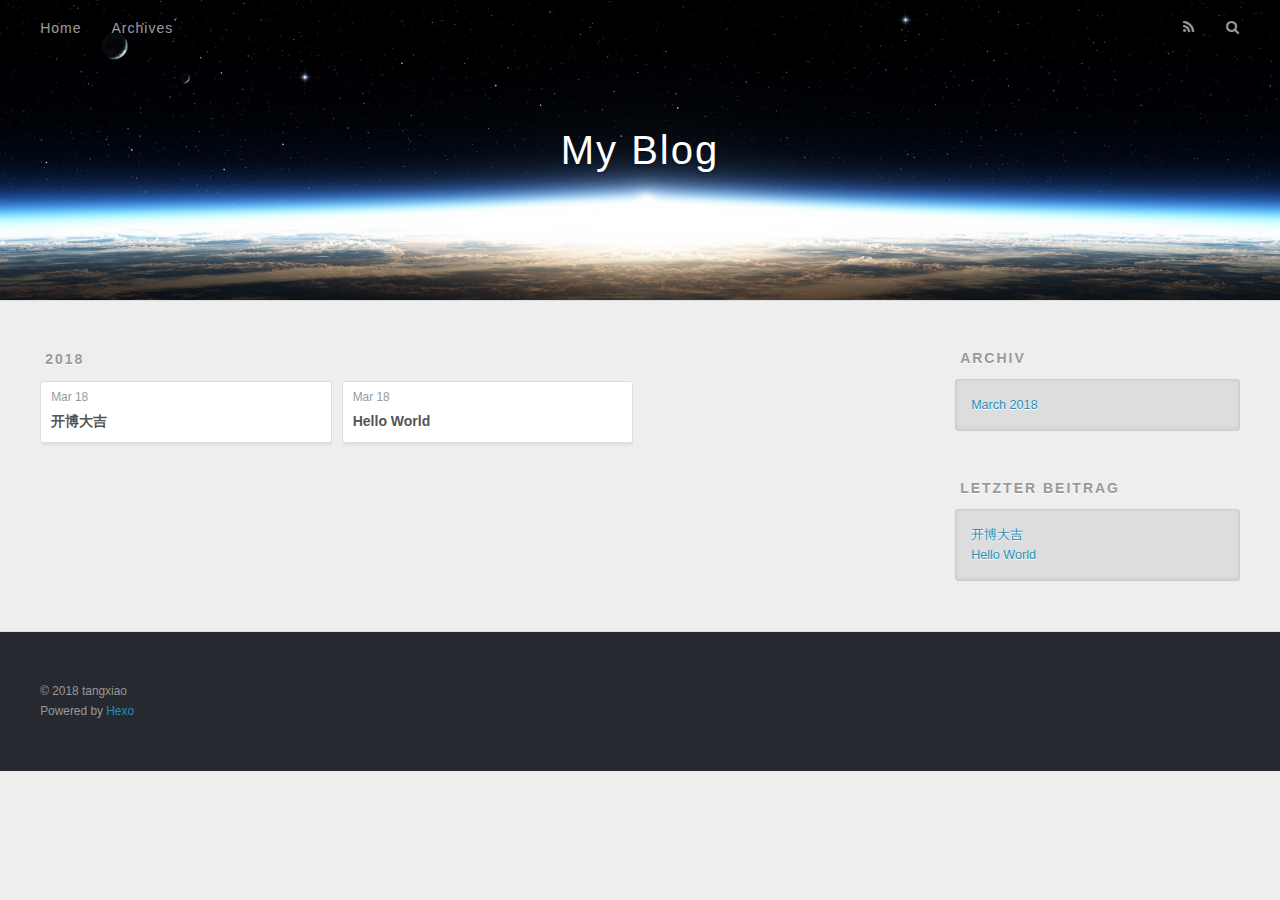
==== archives/index.html @ 045e5f3a "Site updated: 2018-03-18 10:51:38" ====
<!DOCTYPE html>
<html>
<head>
  <meta charset="utf-8">
  

  
  <title>Archiv | My Blog</title>
  <meta name="viewport" content="width=device-width, initial-scale=1, maximum-scale=1">
  <meta property="og:type" content="website">
<meta property="og:title" content="My Blog">
<meta property="og:url" content="http://yoursite.com/archives/index.html">
<meta property="og:site_name" content="My Blog">
<meta name="twitter:card" content="summary">
<meta name="twitter:title" content="My Blog">
  
    <link rel="alternate" href="/atom.xml" title="My Blog" type="application/atom+xml">
  
  
    <link rel="icon" href="/favicon.png">
  
  
    <link href="//fonts.googleapis.com/css?family=Source+Code+Pro" rel="stylesheet" type="text/css">
  
  <link rel="stylesheet" href="/css/style.css">
</head>

<body>
  <div id="container">
    <div id="wrap">
      <header id="header">
  <div id="banner"></div>
  <div id="header-outer" class="outer">
    <div id="header-title" class="inner">
      <h1 id="logo-wrap">
        <a href="/" id="logo">My Blog</a>
      </h1>
      
    </div>
    <div id="header-inner" class="inner">
      <nav id="main-nav">
        <a id="main-nav-toggle" class="nav-icon"></a>
        
          <a class="main-nav-link" href="/">Home</a>
        
          <a class="main-nav-link" href="/archives">Archives</a>
        
      </nav>
      <nav id="sub-nav">
        
          <a id="nav-rss-link" class="nav-icon" href="/atom.xml" title="RSS Feed"></a>
        
        <a id="nav-search-btn" class="nav-icon" title="Suche"></a>
      </nav>
      <div id="search-form-wrap">
        <form action="//google.com/search" method="get" accept-charset="UTF-8" class="search-form"><input type="search" name="q" class="search-form-input" placeholder="Search"><button type="submit" class="search-form-submit">&#xF002;</button><input type="hidden" name="sitesearch" value="http://yoursite.com"></form>
      </div>
    </div>
  </div>
</header>
      <div class="outer">
        <section id="main">
  
  
    
    
      
      
      <section class="archives-wrap">
        <div class="archive-year-wrap">
          <a href="/archives/2018" class="archive-year">2018</a>
        </div>
        <div class="archives">
    
    <article class="archive-article archive-type-post">
  <div class="archive-article-inner">
    <header class="archive-article-header">
      <a href="/2018/03/18/开博大吉/" class="archive-article-date">
  <time datetime="2018-03-18T10:48:19.000Z" itemprop="datePublished">Mar 18</time>
</a>
      
  
    <h1 itemprop="name">
      <a class="archive-article-title" href="/2018/03/18/开博大吉/">开博大吉</a>
    </h1>
  

    </header>
  </div>
</article>
  
    
    
    <article class="archive-article archive-type-post">
  <div class="archive-article-inner">
    <header class="archive-article-header">
      <a href="/2018/03/18/hello-world/" class="archive-article-date">
  <time datetime="2018-03-18T10:44:53.720Z" itemprop="datePublished">Mar 18</time>
</a>
      
  
    <h1 itemprop="name">
      <a class="archive-article-title" href="/2018/03/18/hello-world/">Hello World</a>
    </h1>
  

    </header>
  </div>
</article>
  
  
    </div></section>
  


</section>
        
          <aside id="sidebar">
  
    

  
    

  
    
  
    
  <div class="widget-wrap">
    <h3 class="widget-title">Archiv</h3>
    <div class="widget">
      <ul class="archive-list"><li class="archive-list-item"><a class="archive-list-link" href="/archives/2018/03/">March 2018</a></li></ul>
    </div>
  </div>


  
    
  <div class="widget-wrap">
    <h3 class="widget-title">letzter Beitrag</h3>
    <div class="widget">
      <ul>
        
          <li>
            <a href="/2018/03/18/开博大吉/">开博大吉</a>
          </li>
        
          <li>
            <a href="/2018/03/18/hello-world/">Hello World</a>
          </li>
        
      </ul>
    </div>
  </div>

  
</aside>
        
      </div>
      <footer id="footer">
  
  <div class="outer">
    <div id="footer-info" class="inner">
      &copy; 2018 tangxiao<br>
      Powered by <a href="http://hexo.io/" target="_blank">Hexo</a>
    </div>
  </div>
</footer>
    </div>
    <nav id="mobile-nav">
  
    <a href="/" class="mobile-nav-link">Home</a>
  
    <a href="/archives" class="mobile-nav-link">Archives</a>
  
</nav>
    

<script src="//ajax.googleapis.com/ajax/libs/jquery/2.0.3/jquery.min.js"></script>


  <link rel="stylesheet" href="/fancybox/jquery.fancybox.css">
  <script src="/fancybox/jquery.fancybox.pack.js"></script>


<script src="/js/script.js"></script>



  </div>
</body>
</html>
---- css/style.css ----
body {
  width: 100%;
}
body:before,
body:after {
  content: "";
  display: table;
}
body:after {
  clear: both;
}
html,
body,
div,
span,
applet,
object,
iframe,
h1,
h2,
h3,
h4,
h5,
h6,
p,
blockquote,
pre,
a,
abbr,
acronym,
address,
big,
cite,
code,
del,
dfn,
em,
img,
ins,
kbd,
q,
s,
samp,
small,
strike,
strong,
sub,
sup,
tt,
var,
dl,
dt,
dd,
ol,
ul,
li,
fieldset,
form,
label,
legend,
table,
caption,
tbody,
tfoot,
thead,
tr,
th,
td {
  margin: 0;
  padding: 0;
  border: 0;
  outline: 0;
  font-weight: inherit;
  font-style: inherit;
  font-family: inherit;
  font-size: 100%;
  vertical-align: baseline;
}
body {
  line-height: 1;
  color: #000;
  background: #fff;
}
ol,
ul {
  list-style: none;
}
table {
  border-collapse: separate;
  border-spacing: 0;
  vertical-align: middle;
}
caption,
th,
td {
  text-align: left;
  font-weight: normal;
  vertical-align: middle;
}
a img {
  border: none;
}
input,
button {
  margin: 0;
  padding: 0;
}
input::-moz-focus-inner,
button::-moz-focus-inner {
  border: 0;
  padding: 0;
}
@font-face {
  font-family: FontAwesome;
  font-style: normal;
  font-weight: normal;
  src: url("fonts/fontawesome-webfont.eot?v=#4.0.3");
  src: url("fonts/fontawesome-webfont.eot?#iefix&v=#4.0.3") format("embedded-opentype"), url("fonts/fontawesome-webfont.woff?v=#4.0.3") format("woff"), url("fonts/fontawesome-webfont.ttf?v=#4.0.3") format("truetype"), url("fonts/fontawesome-webfont.svg#fontawesomeregular?v=#4.0.3") format("svg");
}
html,
body,
#container {
  height: 100%;
}
body {
  background: #eee;
  font: 14px -apple-system, BlinkMacSystemFont, "Segoe UI", "Roboto", "Oxygen", "Ubuntu", "Cantarell", "Fira Sans", "Droid Sans", "Helvetica Neue", sans-serif;
  -webkit-text-size-adjust: 100%;
}
.outer {
  max-width: 1220px;
  margin: 0 auto;
  padding: 0 20px;
}
.outer:before,
.outer:after {
  content: "";
  display: table;
}
.outer:after {
  clear: both;
}
.inner {
  display: inline;
  float: left;
  width: 98.33333333333333%;
  margin: 0 0.833333333333333%;
}
.left,
.alignleft {
  float: left;
}
.right,
.alignright {
  float: right;
}
.clear {
  clear: both;
}
#container {
  position: relative;
}
.mobile-nav-on {
  overflow: hidden;
}
#wrap {
  height: 100%;
  width: 100%;
  position: absolute;
  top: 0;
  left: 0;
  -webkit-transition: 0.2s ease-out;
  -moz-transition: 0.2s ease-out;
  -ms-transition: 0.2s ease-out;
  transition: 0.2s ease-out;
  z-index: 1;
  background: #eee;
}
.mobile-nav-on #wrap {
  left: 280px;
}
@media screen and (min-width: 768px) {
  #main {
    display: inline;
    float: left;
    width: 73.33333333333333%;
    margin: 0 0.833333333333333%;
  }
}
.article-date,
.article-category-link,
.archive-year,
.widget-title {
  text-decoration: none;
  text-transform: uppercase;
  letter-spacing: 2px;
  color: #999;
  margin-bottom: 1em;
  margin-left: 5px;
  line-height: 1em;
  text-shadow: 0 1px #fff;
  font-weight: bold;
}
.article-inner,
.archive-article-inner {
  background: #fff;
  -webkit-box-shadow: 1px 2px 3px #ddd;
  box-shadow: 1px 2px 3px #ddd;
  border: 1px solid #ddd;
  border-radius: 3px;
}
.article-entry h1,
.widget h1 {
  font-size: 2em;
}
.article-entry h2,
.widget h2 {
  font-size: 1.5em;
}
.article-entry h3,
.widget h3 {
  font-size: 1.3em;
}
.article-entry h4,
.widget h4 {
  font-size: 1.2em;
}
.article-entry h5,
.widget h5 {
  font-size: 1em;
}
.article-entry h6,
.widget h6 {
  font-size: 1em;
  color: #999;
}
.article-entry hr,
.widget hr {
  border: 1px dashed #ddd;
}
.article-entry strong,
.widget strong {
  font-weight: bold;
}
.article-entry em,
.widget em,
.article-entry cite,
.widget cite {
  font-style: italic;
}
.article-entry sup,
.widget sup,
.article-entry sub,
.widget sub {
  font-size: 0.75em;
  line-height: 0;
  position: relative;
  vertical-align: baseline;
}
.article-entry sup,
.widget sup {
  top: -0.5em;
}
.article-entry sub,
.widget sub {
  bottom: -0.2em;
}
.article-entry small,
.widget small {
  font-size: 0.85em;
}
.article-entry acronym,
.widget acronym,
.article-entry abbr,
.widget abbr {
  border-bottom: 1px dotted;
}
.article-entry ul,
.widget ul,
.article-entry ol,
.widget ol,
.article-entry dl,
.widget dl {
  margin: 0 20px;
  line-height: 1.6em;
}
.article-entry ul ul,
.widget ul ul,
.article-entry ol ul,
.widget ol ul,
.article-entry ul ol,
.widget ul ol,
.article-entry ol ol,
.widget ol ol {
  margin-top: 0;
  margin-bottom: 0;
}
.article-entry ul,
.widget ul {
  list-style: disc;
}
.article-entry ol,
.widget ol {
  list-style: decimal;
}
.article-entry dt,
.widget dt {
  font-weight: bold;
}
#header {
  height: 300px;
  position: relative;
  border-bottom: 1px solid #ddd;
}
#header:before,
#header:after {
  content: "";
  position: absolute;
  left: 0;
  right: 0;
  height: 40px;
}
#header:before {
  top: 0;
  background: -webkit-linear-gradient(rgba(0,0,0,0.2), transparent);
  background: -moz-linear-gradient(rgba(0,0,0,0.2), transparent);
  background: -ms-linear-gradient(rgba(0,0,0,0.2), transparent);
  background: linear-gradient(rgba(0,0,0,0.2), transparent);
}
#header:after {
  bottom: 0;
  background: -webkit-linear-gradient(transparent, rgba(0,0,0,0.2));
  background: -moz-linear-gradient(transparent, rgba(0,0,0,0.2));
  background: -ms-linear-gradient(transparent, rgba(0,0,0,0.2));
  background: linear-gradient(transparent, rgba(0,0,0,0.2));
}
#header-outer {
  height: 100%;
  position: relative;
}
#header-inner {
  position: relative;
  overflow: hidden;
}
#banner {
  position: absolute;
  top: 0;
  left: 0;
  width: 100%;
  height: 100%;
  background: url("images/banner.jpg") center #000;
  -webkit-background-size: cover;
  -moz-background-size: cover;
  background-size: cover;
  z-index: -1;
}
#header-title {
  text-align: center;
  height: 40px;
  position: absolute;
  top: 50%;
  left: 0;
  margin-top: -20px;
}
#logo,
#subtitle {
  text-decoration: none;
  color: #fff;
  font-weight: 300;
  text-shadow: 0 1px 4px rgba(0,0,0,0.3);
}
#logo {
  font-size: 40px;
  line-height: 40px;
  letter-spacing: 2px;
}
#subtitle {
  font-size: 16px;
  line-height: 16px;
  letter-spacing: 1px;
}
#subtitle-wrap {
  margin-top: 16px;
}
#main-nav {
  float: left;
  margin-left: -15px;
}
.nav-icon,
.main-nav-link {
  float: left;
  color: #fff;
  opacity: 0.6;
  text-decoration: none;
  text-shadow: 0 1px rgba(0,0,0,0.2);
  -webkit-transition: opacity 0.2s;
  -moz-transition: opacity 0.2s;
  -ms-transition: opacity 0.2s;
  transition: opacity 0.2s;
  display: block;
  padding: 20px 15px;
}
.nav-icon:hover,
.main-nav-link:hover {
  opacity: 1;
}
.nav-icon {
  font-family: FontAwesome;
  text-align: center;
  font-size: 14px;
  width: 14px;
  height: 14px;
  padding: 20px 15px;
  position: relative;
  cursor: pointer;
}
.main-nav-link {
  font-weight: 300;
  letter-spacing: 1px;
}
@media screen and (max-width: 479px) {
  .main-nav-link {
    display: none;
  }
}
#main-nav-toggle {
  display: none;
}
#main-nav-toggle:before {
  content: "\f0c9";
}
@media screen and (max-width: 479px) {
  #main-nav-toggle {
    display: block;
  }
}
#sub-nav {
  float: right;
  margin-right: -15px;
}
#nav-rss-link:before {
  content: "\f09e";
}
#nav-search-btn:before {
  content: "\f002";
}
#search-form-wrap {
  position: absolute;
  top: 15px;
  width: 150px;
  height: 30px;
  right: -150px;
  opacity: 0;
  -webkit-transition: 0.2s ease-out;
  -moz-transition: 0.2s ease-out;
  -ms-transition: 0.2s ease-out;
  transition: 0.2s ease-out;
}
#search-form-wrap.on {
  opacity: 1;
  right: 0;
}
@media screen and (max-width: 479px) {
  #search-form-wrap {
    width: 100%;
    right: -100%;
  }
}
.search-form {
  position: absolute;
  top: 0;
  left: 0;
  right: 0;
  background: #fff;
  padding: 5px 15px;
  border-radius: 15px;
  -webkit-box-shadow: 0 0 10px rgba(0,0,0,0.3);
  box-shadow: 0 0 10px rgba(0,0,0,0.3);
}
.search-form-input {
  border: none;
  background: none;
  color: #555;
  width: 100%;
  font: 13px -apple-system, BlinkMacSystemFont, "Segoe UI", "Roboto", "Oxygen", "Ubuntu", "Cantarell", "Fira Sans", "Droid Sans", "Helvetica Neue", sans-serif;
  outline: none;
}
.search-form-input::-webkit-search-results-decoration,
.search-form-input::-webkit-search-cancel-button {
  -webkit-appearance: none;
}
.search-form-submit {
  position: absolute;
  top: 50%;
  right: 10px;
  margin-top: -7px;
  font: 13px FontAwesome;
  border: none;
  background: none;
  color: #bbb;
  cursor: pointer;
}
.search-form-submit:hover,
.search-form-submit:focus {
  color: #777;
}
.article {
  margin: 50px 0;
}
.article-inner {
  overflow: hidden;
}
.article-meta:before,
.article-meta:after {
  content: "";
  display: table;
}
.article-meta:after {
  clear: both;
}
.article-date {
  float: left;
}
.article-category {
  float: left;
  line-height: 1em;
  color: #ccc;
  text-shadow: 0 1px #fff;
  margin-left: 8px;
}
.article-category:before {
  content: "\2022";
}
.article-category-link {
  margin: 0 12px 1em;
}
.article-header {
  padding: 20px 20px 0;
}
.article-title {
  text-decoration: none;
  font-size: 2em;
  font-weight: bold;
  color: #555;
  line-height: 1.1em;
  -webkit-transition: color 0.2s;
  -moz-transition: color 0.2s;
  -ms-transition: color 0.2s;
  transition: color 0.2s;
}
a.article-title:hover {
  color: #258fb8;
}
.article-entry {
  color: #555;
  padding: 0 20px;
}
.article-entry:before,
.article-entry:after {
  content: "";
  display: table;
}
.article-entry:after {
  clear: both;
}
.article-entry p,
.article-entry table {
  line-height: 1.6em;
  margin: 1.6em 0;
}
.article-entry h1,
.article-entry h2,
.article-entry h3,
.article-entry h4,
.article-entry h5,
.article-entry h6 {
  font-weight: bold;
}
.article-entry h1,
.article-entry h2,
.article-entry h3,
.article-entry h4,
.article-entry h5,
.article-entry h6 {
  line-height: 1.1em;
  margin: 1.1em 0;
}
.article-entry a {
  color: #258fb8;
  text-decoration: none;
}
.article-entry a:hover {
  text-decoration: underline;
}
.article-entry ul,
.article-entry ol,
.article-entry dl {
  margin-top: 1.6em;
  margin-bottom: 1.6em;
}
.article-entry img,
.article-entry video {
  max-width: 100%;
  height: auto;
  display: block;
  margin: auto;
}
.article-entry iframe {
  border: none;
}
.article-entry table {
  width: 100%;
  border-collapse: collapse;
  border-spacing: 0;
}
.article-entry th {
  font-weight: bold;
  border-bottom: 3px solid #ddd;
  padding-bottom: 0.5em;
}
.article-entry td {
  border-bottom: 1px solid #ddd;
  padding: 10px 0;
}
.article-entry blockquote {
  font-family: Georgia, "Times New Roman", serif;
  font-size: 1.4em;
  margin: 1.6em 20px;
  text-align: center;
}
.article-entry blockquote footer {
  font-size: 14px;
  margin: 1.6em 0;
  font-family: -apple-system, BlinkMacSystemFont, "Segoe UI", "Roboto", "Oxygen", "Ubuntu", "Cantarell", "Fira Sans", "Droid Sans", "Helvetica Neue", sans-serif;
}
.article-entry blockquote footer cite:before {
  content: "—";
  padding: 0 0.5em;
}
.article-entry .pullquote {
  text-align: left;
  width: 45%;
  margin: 0;
}
.article-entry .pullquote.left {
  margin-left: 0.5em;
  margin-right: 1em;
}
.article-entry .pullquote.right {
  margin-right: 0.5em;
  margin-left: 1em;
}
.article-entry .caption {
  color: #999;
  display: block;
  font-size: 0.9em;
  margin-top: 0.5em;
  position: relative;
  text-align: center;
}
.article-entry .video-container {
  position: relative;
  padding-top: 56.25%;
  height: 0;
  overflow: hidden;
}
.article-entry .video-container iframe,
.article-entry .video-container object,
.article-entry .video-container embed {
  position: absolute;
  top: 0;
  left: 0;
  width: 100%;
  height: 100%;
  margin-top: 0;
}
.article-more-link a {
  display: inline-block;
  line-height: 1em;
  padding: 6px 15px;
  border-radius: 15px;
  background: #eee;
  color: #999;
  text-shadow: 0 1px #fff;
  text-decoration: none;
}
.article-more-link a:hover {
  background: #258fb8;
  color: #fff;
  text-decoration: none;
  text-shadow: 0 1px #1e7293;
}
.article-footer {
  font-size: 0.85em;
  line-height: 1.6em;
  border-top: 1px solid #ddd;
  padding-top: 1.6em;
  margin: 0 20px 20px;
}
.article-footer:before,
.article-footer:after {
  content: "";
  display: table;
}
.article-footer:after {
  clear: both;
}
.article-footer a {
  color: #999;
  text-decoration: none;
}
.article-footer a:hover {
  color: #555;
}
.article-tag-list-item {
  float: left;
  margin-right: 10px;
}
.article-tag-list-link:before {
  content: "#";
}
.article-comment-link {
  float: right;
}
.article-comment-link:before {
  content: "\f075";
  font-family: FontAwesome;
  padding-right: 8px;
}
.article-share-link {
  cursor: pointer;
  float: right;
  margin-left: 20px;
}
.article-share-link:before {
  content: "\f064";
  font-family: FontAwesome;
  padding-right: 6px;
}
#article-nav {
  position: relative;
}
#article-nav:before,
#article-nav:after {
  content: "";
  display: table;
}
#article-nav:after {
  clear: both;
}
@media screen and (min-width: 768px) {
  #article-nav {
    margin: 50px 0;
  }
  #article-nav:before {
    width: 8px;
    height: 8px;
    position: absolute;
    top: 50%;
    left: 50%;
    margin-top: -4px;
    margin-left: -4px;
    content: "";
    border-radius: 50%;
    background: #ddd;
    -webkit-box-shadow: 0 1px 2px #fff;
    box-shadow: 0 1px 2px #fff;
  }
}
.article-nav-link-wrap {
  text-decoration: none;
  text-shadow: 0 1px #fff;
  color: #999;
  -webkit-box-sizing: border-box;
  -moz-box-sizing: border-box;
  box-sizing: border-box;
  margin-top: 50px;
  text-align: center;
  display: block;
}
.article-nav-link-wrap:hover {
  color: #555;
}
@media screen and (min-width: 768px) {
  .article-nav-link-wrap {
    width: 50%;
    margin-top: 0;
  }
}
@media screen and (min-width: 768px) {
  #article-nav-newer {
    float: left;
    text-align: right;
    padding-right: 20px;
  }
}
@media screen and (min-width: 768px) {
  #article-nav-older {
    float: right;
    text-align: left;
    padding-left: 20px;
  }
}
.article-nav-caption {
  text-transform: uppercase;
  letter-spacing: 2px;
  color: #ddd;
  line-height: 1em;
  font-weight: bold;
}
#article-nav-newer .article-nav-caption {
  margin-right: -2px;
}
.article-nav-title {
  font-size: 0.85em;
  line-height: 1.6em;
  margin-top: 0.5em;
}
.article-share-box {
  position: absolute;
  display: none;
  background: #fff;
  -webkit-box-shadow: 1px 2px 10px rgba(0,0,0,0.2);
  box-shadow: 1px 2px 10px rgba(0,0,0,0.2);
  border-radius: 3px;
  margin-left: -145px;
  overflow: hidden;
  z-index: 1;
}
.article-share-box.on {
  display: block;
}
.article-share-input {
  width: 100%;
  background: none;
  -webkit-box-sizing: border-box;
  -moz-box-sizing: border-box;
  box-sizing: border-box;
  font: 14px -apple-system, BlinkMacSystemFont, "Segoe UI", "Roboto", "Oxygen", "Ubuntu", "Cantarell", "Fira Sans", "Droid Sans", "Helvetica Neue", sans-serif;
  padding: 0 15px;
  color: #555;
  outline: none;
  border: 1px solid #ddd;
  border-radius: 3px 3px 0 0;
  height: 36px;
  line-height: 36px;
}
.article-share-links {
  background: #eee;
}
.article-share-links:before,
.article-share-links:after {
  content: "";
  display: table;
}
.article-share-links:after {
  clear: both;
}
.article-share-twitter,
.article-share-facebook,
.article-share-pinterest,
.article-share-google {
  width: 50px;
  height: 36px;
  display: block;
  float: left;
  position: relative;
  color: #999;
  text-shadow: 0 1px #fff;
}
.article-share-twitter:before,
.article-share-facebook:before,
.article-share-pinterest:before,
.article-share-google:before {
  font-size: 20px;
  font-family: FontAwesome;
  width: 20px;
  height: 20px;
  position: absolute;
  top: 50%;
  left: 50%;
  margin-top: -10px;
  margin-left: -10px;
  text-align: center;
}
.article-share-twitter:hover,
.article-share-facebook:hover,
.article-share-pinterest:hover,
.article-share-google:hover {
  color: #fff;
}
.article-share-twitter:before {
  content: "\f099";
}
.article-share-twitter:hover {
  background: #00aced;
  text-shadow: 0 1px #008abe;
}
.article-share-facebook:before {
  content: "\f09a";
}
.article-share-facebook:hover {
  background: #3b5998;
  text-shadow: 0 1px #2f477a;
}
.article-share-pinterest:before {
  content: "\f0d2";
}
.article-share-pinterest:hover {
  background: #cb2027;
  text-shadow: 0 1px #a21a1f;
}
.article-share-google:before {
  content: "\f0d5";
}
.article-share-google:hover {
  background: #dd4b39;
  text-shadow: 0 1px #be3221;
}
.article-gallery {
  background: #000;
  position: relative;
}
.article-gallery-photos {
  position: relative;
  overflow: hidden;
}
.article-gallery-img {
  display: none;
  max-width: 100%;
}
.article-gallery-img:first-child {
  display: block;
}
.article-gallery-img.loaded {
  position: absolute;
  display: block;
}
.article-gallery-img img {
  display: block;
  max-width: 100%;
  margin: 0 auto;
}
#comments {
  background: #fff;
  -webkit-box-shadow: 1px 2px 3px #ddd;
  box-shadow: 1px 2px 3px #ddd;
  padding: 20px;
  border: 1px solid #ddd;
  border-radius: 3px;
  margin: 50px 0;
}
#comments a {
  color: #258fb8;
}
.archives-wrap {
  margin: 50px 0;
}
.archives:before,
.archives:after {
  content: "";
  display: table;
}
.archives:after {
  clear: both;
}
.archive-year-wrap {
  margin-bottom: 1em;
}
.archives {
  -webkit-column-gap: 10px;
  -moz-column-gap: 10px;
  column-gap: 10px;
}
@media screen and (min-width: 480px) and (max-width: 767px) {
  .archives {
    -webkit-column-count: 2;
    -moz-column-count: 2;
    column-count: 2;
  }
}
@media screen and (min-width: 768px) {
  .archives {
    -webkit-column-count: 3;
    -moz-column-count: 3;
    column-count: 3;
  }
}
.archive-article {
  -webkit-column-break-inside: avoid;
  page-break-inside: avoid;
  overflow: hidden;
  break-inside: avoid-column;
}
.archive-article-inner {
  padding: 10px;
  margin-bottom: 15px;
}
.archive-article-title {
  text-decoration: none;
  font-weight: bold;
  color: #555;
  -webkit-transition: color 0.2s;
  -moz-transition: color 0.2s;
  -ms-transition: color 0.2s;
  transition: color 0.2s;
  line-height: 1.6em;
}
.archive-article-title:hover {
  color: #258fb8;
}
.archive-article-footer {
  margin-top: 1em;
}
.archive-article-date {
  color: #999;
  text-decoration: none;
  font-size: 0.85em;
  line-height: 1em;
  margin-bottom: 0.5em;
  display: block;
}
#page-nav {
  margin: 50px auto;
  background: #fff;
  -webkit-box-shadow: 1px 2px 3px #ddd;
  box-shadow: 1px 2px 3px #ddd;
  border: 1px solid #ddd;
  border-radius: 3px;
  text-align: center;
  color: #999;
  overflow: hidden;
}
#page-nav:before,
#page-nav:after {
  content: "";
  display: table;
}
#page-nav:after {
  clear: both;
}
#page-nav a,
#page-nav span {
  padding: 10px 20px;
  line-height: 1;
  height: 2ex;
}
#page-nav a {
  color: #999;
  text-decoration: none;
}
#page-nav a:hover {
  background: #999;
  color: #fff;
}
#page-nav .prev {
  float: left;
}
#page-nav .next {
  float: right;
}
#page-nav .page-number {
  display: inline-block;
}
@media screen and (max-width: 479px) {
  #page-nav .page-number {
    display: none;
  }
}
#page-nav .current {
  color: #555;
  font-weight: bold;
}
#page-nav .space {
  color: #ddd;
}
#footer {
  background: #262a30;
  padding: 50px 0;
  border-top: 1px solid #ddd;
  color: #999;
}
#footer a {
  color: #258fb8;
  text-decoration: none;
}
#footer a:hover {
  text-decoration: underline;
}
#footer-info {
  line-height: 1.6em;
  font-size: 0.85em;
}
.article-entry pre,
.article-entry .highlight {
  background: #2d2d2d;
  margin: 0 -20px;
  padding: 15px 20px;
  border-style: solid;
  border-color: #ddd;
  border-width: 1px 0;
  overflow: auto;
  color: #ccc;
  line-height: 22.400000000000002px;
}
.article-entry .highlight .gutter pre,
.article-entry .gist .gist-file .gist-data .line-numbers {
  color: #666;
  font-size: 0.85em;
}
.article-entry pre,
.article-entry code {
  font-family: "Source Code Pro", Consolas, Monaco, Menlo, Consolas, monospace;
}
.article-entry code {
  background: #eee;
  text-shadow: 0 1px #fff;
  padding: 0 0.3em;
}
.article-entry pre code {
  background: none;
  text-shadow: none;
  padding: 0;
}
.article-entry .highlight pre {
  border: none;
  margin: 0;
  padding: 0;
}
.article-entry .highlight table {
  margin: 0;
  width: auto;
}
.article-entry .highlight td {
  border: none;
  padding: 0;
}
.article-entry .highlight figcaption {
  font-size: 0.85em;
  color: #999;
  line-height: 1em;
  margin-bottom: 1em;
}
.article-entry .highlight figcaption:before,
.article-entry .highlight figcaption:after {
  content: "";
  display: table;
}
.article-entry .highlight figcaption:after {
  clear: both;
}
.article-entry .highlight figcaption a {
  float: right;
}
.article-entry .highlight .gutter pre {
  text-align: right;
  padding-right: 20px;
}
.article-entry .highlight .line {
  height: 22.400000000000002px;
}
.article-entry .highlight .line.marked {
  background: #515151;
}
.article-entry .gist {
  margin: 0 -20px;
  border-style: solid;
  border-color: #ddd;
  border-width: 1px 0;
  background: #2d2d2d;
  padding: 15px 20px 15px 0;
}
.article-entry .gist .gist-file {
  border: none;
  font-family: "Source Code Pro", Consolas, Monaco, Menlo, Consolas, monospace;
  margin: 0;
}
.article-entry .gist .gist-file .gist-data {
  background: none;
  border: none;
}
.article-entry .gist .gist-file .gist-data .line-numbers {
  background: none;
  border: none;
  padding: 0 20px 0 0;
}
.article-entry .gist .gist-file .gist-data .line-data {
  padding: 0 !important;
}
.article-entry .gist .gist-file .highlight {
  margin: 0;
  padding: 0;
  border: none;
}
.article-entry .gist .gist-file .gist-meta {
  background: #2d2d2d;
  color: #999;
  font: 0.85em -apple-system, BlinkMacSystemFont, "Segoe UI", "Roboto", "Oxygen", "Ubuntu", "Cantarell", "Fira Sans", "Droid Sans", "Helvetica Neue", sans-serif;
  text-shadow: 0 0;
  padding: 0;
  margin-top: 1em;
  margin-left: 20px;
}
.article-entry .gist .gist-file .gist-meta a {
  color: #258fb8;
  font-weight: normal;
}
.article-entry .gist .gist-file .gist-meta a:hover {
  text-decoration: underline;
}
pre .comment,
pre .title {
  color: #999;
}
pre .variable,
pre .attribute,
pre .tag,
pre .regexp,
pre .ruby .constant,
pre .xml .tag .title,
pre .xml .pi,
pre .xml .doctype,
pre .html .doctype,
pre .css .id,
pre .css .class,
pre .css .pseudo {
  color: #f2777a;
}
pre .number,
pre .preprocessor,
pre .built_in,
pre .literal,
pre .params,
pre .constant {
  color: #f99157;
}
pre .class,
pre .ruby .class .title,
pre .css .rules .attribute {
  color: #9c9;
}
pre .string,
pre .value,
pre .inheritance,
pre .header,
pre .ruby .symbol,
pre .xml .cdata {
  color: #9c9;
}
pre .css .hexcolor {
  color: #6cc;
}
pre .function,
pre .python .decorator,
pre .python .title,
pre .ruby .function .title,
pre .ruby .title .keyword,
pre .perl .sub,
pre .javascript .title,
pre .coffeescript .title {
  color: #69c;
}
pre .keyword,
pre .javascript .function {
  color: #c9c;
}
@media screen and (max-width: 479px) {
  #mobile-nav {
    position: absolute;
    top: 0;
    left: 0;
    width: 280px;
    height: 100%;
    background: #191919;
    border-right: 1px solid #fff;
  }
}
@media screen and (max-width: 479px) {
  .mobile-nav-link {
    display: block;
    color: #999;
    text-decoration: none;
    padding: 15px 20px;
    font-weight: bold;
  }
  .mobile-nav-link:hover {
    color: #fff;
  }
}
@media screen and (min-width: 768px) {
  #sidebar {
    display: inline;
    float: left;
    width: 23.333333333333332%;
    margin: 0 0.833333333333333%;
  }
}
.widget-wrap {
  margin: 50px 0;
}
.widget {
  color: #777;
  text-shadow: 0 1px #fff;
  background: #ddd;
  -webkit-box-shadow: 0 -1px 4px #ccc inset;
  box-shadow: 0 -1px 4px #ccc inset;
  border: 1px solid #ccc;
  padding: 15px;
  border-radius: 3px;
}
.widget a {
  color: #258fb8;
  text-decoration: none;
}
.widget a:hover {
  text-decoration: underline;
}
.widget ul ul,
.widget ol ul,
.widget dl ul,
.widget ul ol,
.widget ol ol,
.widget dl ol,
.widget ul dl,
.widget ol dl,
.widget dl dl {
  margin-left: 15px;
  list-style: disc;
}
.widget {
  line-height: 1.6em;
  word-wrap: break-word;
  font-size: 0.9em;
}
.widget ul,
.widget ol {
  list-style: none;
  margin: 0;
}
.widget ul ul,
.widget ol ul,
.widget ul ol,
.widget ol ol {
  margin: 0 20px;
}
.widget ul ul,
.widget ol ul {
  list-style: disc;
}
.widget ul ol,
.widget ol ol {
  list-style: decimal;
}
.category-list-count,
.tag-list-count,
.archive-list-count {
  padding-left: 5px;
  color: #999;
  font-size: 0.85em;
}
.category-list-count:before,
.tag-list-count:before,
.archive-list-count:before {
  content: "(";
}
.category-list-count:after,
.tag-list-count:after,
.archive-list-count:after {
  content: ")";
}
.tagcloud a {
  margin-right: 5px;
  display: inline-block;
}
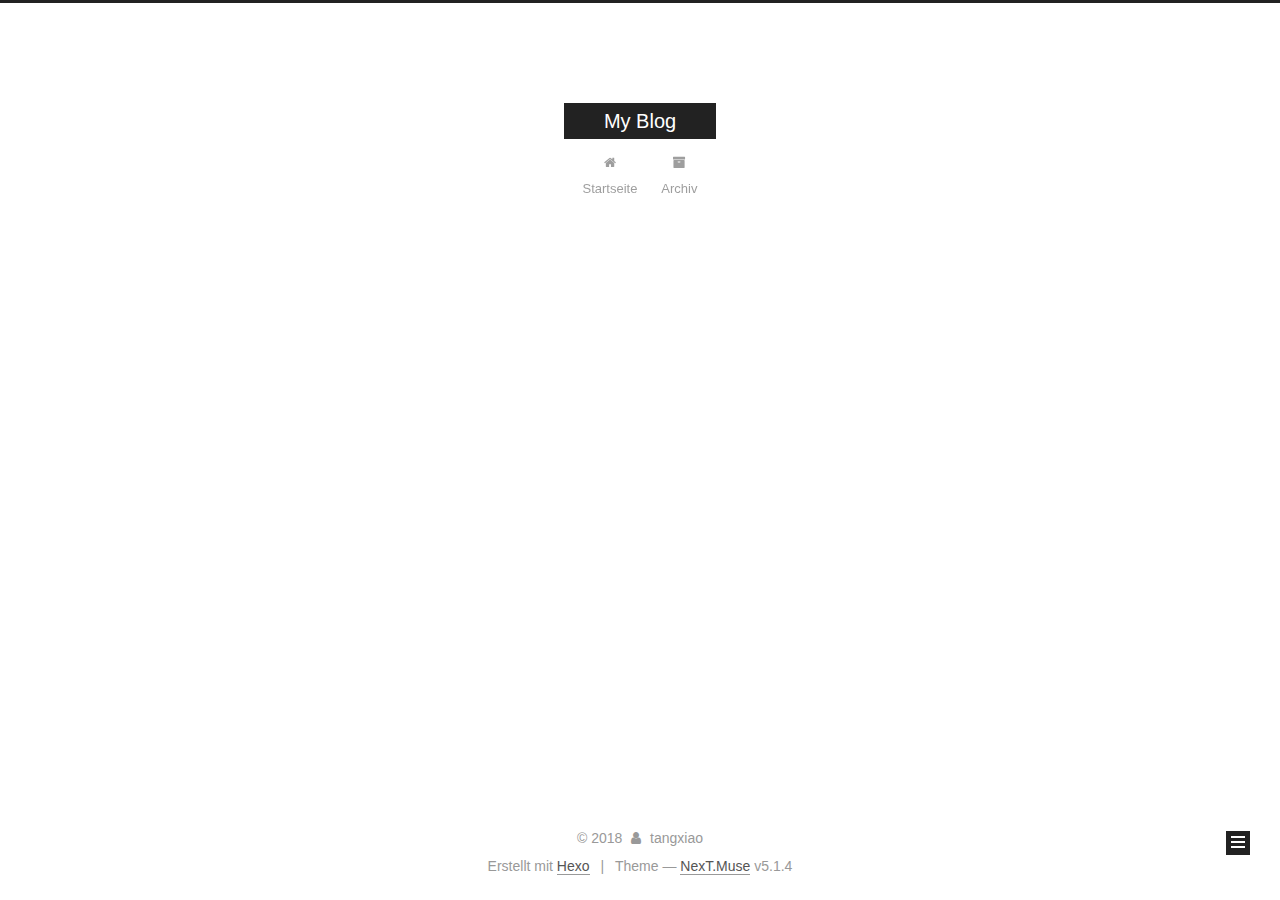
==== commit 592fe224: "Site updated: 2018-03-18 11:07:46" ====
--- a/archives/index.html
+++ b/archives/index.html
@@ -1,192 +1,587 @@
 <!DOCTYPE html>
-<html>
+
+
+
+  
+
+
+<html class="theme-next muse use-motion" lang="">
 <head>
-  <meta charset="utf-8">
-  
-
-  
-  <title>Archiv | My Blog</title>
-  <meta name="viewport" content="width=device-width, initial-scale=1, maximum-scale=1">
-  <meta property="og:type" content="website">
+  <meta charset="UTF-8"/>
+<meta http-equiv="X-UA-Compatible" content="IE=edge" />
+<meta name="viewport" content="width=device-width, initial-scale=1, maximum-scale=1"/>
+<meta name="theme-color" content="#222">
+
+
+
+
+
+
+
+
+
+<meta http-equiv="Cache-Control" content="no-transform" />
+<meta http-equiv="Cache-Control" content="no-siteapp" />
+
+
+
+
+
+
+
+
+
+
+
+
+
+
+
+
+  
+  
+  <link href="/lib/fancybox/source/jquery.fancybox.css?v=2.1.5" rel="stylesheet" type="text/css" />
+
+
+
+
+
+
+
+<link href="/lib/font-awesome/css/font-awesome.min.css?v=4.6.2" rel="stylesheet" type="text/css" />
+
+<link href="/css/main.css?v=5.1.4" rel="stylesheet" type="text/css" />
+
+
+  <link rel="apple-touch-icon" sizes="180x180" href="/images/apple-touch-icon-next.png?v=5.1.4">
+
+
+  <link rel="icon" type="image/png" sizes="32x32" href="/images/favicon-32x32-next.png?v=5.1.4">
+
+
+  <link rel="icon" type="image/png" sizes="16x16" href="/images/favicon-16x16-next.png?v=5.1.4">
+
+
+  <link rel="mask-icon" href="/images/logo.svg?v=5.1.4" color="#222">
+
+
+
+
+
+  <meta name="keywords" content="Hexo, NexT" />
+
+
+
+
+
+
+
+
+
+
+<meta property="og:type" content="website">
 <meta property="og:title" content="My Blog">
 <meta property="og:url" content="http://yoursite.com/archives/index.html">
 <meta property="og:site_name" content="My Blog">
 <meta name="twitter:card" content="summary">
 <meta name="twitter:title" content="My Blog">
-  
-    <link rel="alternate" href="/atom.xml" title="My Blog" type="application/atom+xml">
-  
-  
-    <link rel="icon" href="/favicon.png">
-  
-  
-    <link href="//fonts.googleapis.com/css?family=Source+Code+Pro" rel="stylesheet" type="text/css">
-  
-  <link rel="stylesheet" href="/css/style.css">
+
+
+
+<script type="text/javascript" id="hexo.configurations">
+  var NexT = window.NexT || {};
+  var CONFIG = {
+    root: '/',
+    scheme: 'Muse',
+    version: '5.1.4',
+    sidebar: {"position":"left","display":"post","offset":12,"b2t":false,"scrollpercent":false,"onmobile":false},
+    fancybox: true,
+    tabs: true,
+    motion: {"enable":true,"async":false,"transition":{"post_block":"fadeIn","post_header":"slideDownIn","post_body":"slideDownIn","coll_header":"slideLeftIn","sidebar":"slideUpIn"}},
+    duoshuo: {
+      userId: '0',
+      author: 'Author'
+    },
+    algolia: {
+      applicationID: '',
+      apiKey: '',
+      indexName: '',
+      hits: {"per_page":10},
+      labels: {"input_placeholder":"Search for Posts","hits_empty":"We didn't find any results for the search: ${query}","hits_stats":"${hits} results found in ${time} ms"}
+    }
+  };
+</script>
+
+
+
+  <link rel="canonical" href="http://yoursite.com/archives/"/>
+
+
+
+
+
+  <title>Archiv | My Blog</title>
+  
+
+
+
+
+
+
+
+
 </head>
 
-<body>
-  <div id="container">
-    <div id="wrap">
-      <header id="header">
-  <div id="banner"></div>
-  <div id="header-outer" class="outer">
-    <div id="header-title" class="inner">
-      <h1 id="logo-wrap">
-        <a href="/" id="logo">My Blog</a>
-      </h1>
-      
+<body itemscope itemtype="http://schema.org/WebPage" lang="">
+
+  
+  
+    
+  
+
+  <div class="container sidebar-position-left page-archive">
+    <div class="headband"></div>
+
+    <header id="header" class="header" itemscope itemtype="http://schema.org/WPHeader">
+      <div class="header-inner"><div class="site-brand-wrapper">
+  <div class="site-meta ">
+    
+
+    <div class="custom-logo-site-title">
+      <a href="/"  class="brand" rel="start">
+        <span class="logo-line-before"><i></i></span>
+        <span class="site-title">My Blog</span>
+        <span class="logo-line-after"><i></i></span>
+      </a>
     </div>
-    <div id="header-inner" class="inner">
-      <nav id="main-nav">
-        <a id="main-nav-toggle" class="nav-icon"></a>
-        
-          <a class="main-nav-link" href="/">Home</a>
-        
-          <a class="main-nav-link" href="/archives">Archives</a>
-        
-      </nav>
-      <nav id="sub-nav">
-        
-          <a id="nav-rss-link" class="nav-icon" href="/atom.xml" title="RSS Feed"></a>
-        
-        <a id="nav-search-btn" class="nav-icon" title="Suche"></a>
-      </nav>
-      <div id="search-form-wrap">
-        <form action="//google.com/search" method="get" accept-charset="UTF-8" class="search-form"><input type="search" name="q" class="search-form-input" placeholder="Search"><button type="submit" class="search-form-submit">&#xF002;</button><input type="hidden" name="sitesearch" value="http://yoursite.com"></form>
+      
+        <p class="site-subtitle"></p>
+      
+  </div>
+
+  <div class="site-nav-toggle">
+    <button>
+      <span class="btn-bar"></span>
+      <span class="btn-bar"></span>
+      <span class="btn-bar"></span>
+    </button>
+  </div>
+</div>
+
+<nav class="site-nav">
+  
+
+  
+    <ul id="menu" class="menu">
+      
+        
+        <li class="menu-item menu-item-home">
+          <a href="/" rel="section">
+            
+              <i class="menu-item-icon fa fa-fw fa-home"></i> <br />
+            
+            Startseite
+          </a>
+        </li>
+      
+        
+        <li class="menu-item menu-item-archives">
+          <a href="/archives/" rel="section">
+            
+              <i class="menu-item-icon fa fa-fw fa-archive"></i> <br />
+            
+            Archiv
+          </a>
+        </li>
+      
+
+      
+    </ul>
+  
+
+  
+</nav>
+
+
+
+ </div>
+    </header>
+
+    <main id="main" class="main">
+      <div class="main-inner">
+        <div class="content-wrap">
+          <div id="content" class="content">
+            
+
+  
+  
+  
+  <div class="post-block archive">
+    <div id="posts" class="posts-collapse">
+      <span class="archive-move-on"></span>
+
+      <span class="archive-page-counter">
+        
+        
+        
+          
+        
+        Öhm..! Insgesamt 2 Artikel. Bleib dran.
+      </span>
+
+      
+
+        
+        
+        
+
+        
+          
+          <div class="collection-title">
+            <h1 class="archive-year" id="archive-year-2018">2018</h1>
+          </div>
+        
+        
+
+        
+
+  <article class="post post-type-normal" itemscope itemtype="http://schema.org/Article">
+    <header class="post-header">
+
+      <h2 class="post-title">
+        
+            <a class="post-title-link" href="/2018/03/18/开博大吉/" itemprop="url">
+              
+                <span itemprop="name">开博大吉</span>
+              
+            </a>
+        
+      </h2>
+
+      <div class="post-meta">
+        <time class="post-time" itemprop="dateCreated"
+              datetime="2018-03-18T10:48:19+00:00"
+              content="2018-03-18" >
+          03-18
+        </time>
       </div>
+
+    </header>
+  </article>
+
+
+
+      
+
+        
+        
+        
+
+        
+        
+
+        
+
+  <article class="post post-type-normal" itemscope itemtype="http://schema.org/Article">
+    <header class="post-header">
+
+      <h2 class="post-title">
+        
+            <a class="post-title-link" href="/2018/03/18/hello-world/" itemprop="url">
+              
+                <span itemprop="name">Hello World</span>
+              
+            </a>
+        
+      </h2>
+
+      <div class="post-meta">
+        <time class="post-time" itemprop="dateCreated"
+              datetime="2018-03-18T10:44:53+00:00"
+              content="2018-03-18" >
+          03-18
+        </time>
+      </div>
+
+    </header>
+  </article>
+
+
+
+      
+
     </div>
   </div>
-</header>
-      <div class="outer">
-        <section id="main">
-  
-  
-    
-    
-      
-      
-      <section class="archives-wrap">
-        <div class="archive-year-wrap">
-          <a href="/archives/2018" class="archive-year">2018</a>
+  
+  
+  
+
+  
+
+
+
+          </div>
+          
+
+
+          
+
         </div>
-        <div class="archives">
-    
-    <article class="archive-article archive-type-post">
-  <div class="archive-article-inner">
-    <header class="archive-article-header">
-      <a href="/2018/03/18/开博大吉/" class="archive-article-date">
-  <time datetime="2018-03-18T10:48:19.000Z" itemprop="datePublished">Mar 18</time>
-</a>
-      
-  
-    <h1 itemprop="name">
-      <a class="archive-article-title" href="/2018/03/18/开博大吉/">开博大吉</a>
-    </h1>
-  
-
-    </header>
-  </div>
-</article>
-  
-    
-    
-    <article class="archive-article archive-type-post">
-  <div class="archive-article-inner">
-    <header class="archive-article-header">
-      <a href="/2018/03/18/hello-world/" class="archive-article-date">
-  <time datetime="2018-03-18T10:44:53.720Z" itemprop="datePublished">Mar 18</time>
-</a>
-      
-  
-    <h1 itemprop="name">
-      <a class="archive-article-title" href="/2018/03/18/hello-world/">Hello World</a>
-    </h1>
-  
-
-    </header>
-  </div>
-</article>
-  
-  
-    </div></section>
-  
-
-
-</section>
-        
-          <aside id="sidebar">
-  
-    
-
-  
-    
-
-  
-    
-  
-    
-  <div class="widget-wrap">
-    <h3 class="widget-title">Archiv</h3>
-    <div class="widget">
-      <ul class="archive-list"><li class="archive-list-item"><a class="archive-list-link" href="/archives/2018/03/">March 2018</a></li></ul>
+        
+          
+  
+  <div class="sidebar-toggle">
+    <div class="sidebar-toggle-line-wrap">
+      <span class="sidebar-toggle-line sidebar-toggle-line-first"></span>
+      <span class="sidebar-toggle-line sidebar-toggle-line-middle"></span>
+      <span class="sidebar-toggle-line sidebar-toggle-line-last"></span>
     </div>
   </div>
 
-
-  
+  <aside id="sidebar" class="sidebar">
     
-  <div class="widget-wrap">
-    <h3 class="widget-title">letzter Beitrag</h3>
-    <div class="widget">
-      <ul>
-        
-          <li>
-            <a href="/2018/03/18/开博大吉/">开博大吉</a>
-          </li>
-        
-          <li>
-            <a href="/2018/03/18/hello-world/">Hello World</a>
-          </li>
-        
-      </ul>
+    <div class="sidebar-inner">
+
+      
+
+      
+
+      <section class="site-overview-wrap sidebar-panel sidebar-panel-active">
+        <div class="site-overview">
+          <div class="site-author motion-element" itemprop="author" itemscope itemtype="http://schema.org/Person">
+            
+              <p class="site-author-name" itemprop="name">tangxiao</p>
+              <p class="site-description motion-element" itemprop="description"></p>
+          </div>
+
+          <nav class="site-state motion-element">
+
+            
+              <div class="site-state-item site-state-posts">
+              
+                <a href="/archives/">
+              
+                  <span class="site-state-item-count">2</span>
+                  <span class="site-state-item-name">Artikel</span>
+                </a>
+              </div>
+            
+
+            
+
+            
+
+          </nav>
+
+          
+
+          
+
+          
+          
+
+          
+          
+
+          
+
+        </div>
+      </section>
+
+      
+
+      
+
     </div>
+  </aside>
+
+
+        
+      </div>
+    </main>
+
+    <footer id="footer" class="footer">
+      <div class="footer-inner">
+        <div class="copyright">&copy; <span itemprop="copyrightYear">2018</span>
+  <span class="with-love">
+    <i class="fa fa-user"></i>
+  </span>
+  <span class="author" itemprop="copyrightHolder">tangxiao</span>
+
+  
+</div>
+
+
+  <div class="powered-by">Erstellt mit  <a class="theme-link" target="_blank" href="https://hexo.io">Hexo</a></div>
+
+
+
+  <span class="post-meta-divider">|</span>
+
+
+
+  <div class="theme-info">Theme &mdash; <a class="theme-link" target="_blank" href="https://github.com/iissnan/hexo-theme-next">NexT.Muse</a> v5.1.4</div>
+
+
+
+
+        
+
+
+
+
+
+
+
+        
+      </div>
+    </footer>
+
+    
+      <div class="back-to-top">
+        <i class="fa fa-arrow-up"></i>
+        
+      </div>
+    
+
+    
+
   </div>
 
   
-</aside>
-        
-      </div>
-      <footer id="footer">
-  
-  <div class="outer">
-    <div id="footer-info" class="inner">
-      &copy; 2018 tangxiao<br>
-      Powered by <a href="http://hexo.io/" target="_blank">Hexo</a>
-    </div>
-  </div>
-</footer>
-    </div>
-    <nav id="mobile-nav">
-  
-    <a href="/" class="mobile-nav-link">Home</a>
-  
-    <a href="/archives" class="mobile-nav-link">Archives</a>
-  
-</nav>
-    
-
-<script src="//ajax.googleapis.com/ajax/libs/jquery/2.0.3/jquery.min.js"></script>
-
-
-  <link rel="stylesheet" href="/fancybox/jquery.fancybox.css">
-  <script src="/fancybox/jquery.fancybox.pack.js"></script>
-
-
-<script src="/js/script.js"></script>
-
-
-
-  </div>
+
+<script type="text/javascript">
+  if (Object.prototype.toString.call(window.Promise) !== '[object Function]') {
+    window.Promise = null;
+  }
+</script>
+
+
+
+
+
+
+
+
+
+  
+
+
+
+
+
+
+
+
+
+
+
+
+  
+  
+    <script type="text/javascript" src="/lib/jquery/index.js?v=2.1.3"></script>
+  
+
+  
+  
+    <script type="text/javascript" src="/lib/fastclick/lib/fastclick.min.js?v=1.0.6"></script>
+  
+
+  
+  
+    <script type="text/javascript" src="/lib/jquery_lazyload/jquery.lazyload.js?v=1.9.7"></script>
+  
+
+  
+  
+    <script type="text/javascript" src="/lib/velocity/velocity.min.js?v=1.2.1"></script>
+  
+
+  
+  
+    <script type="text/javascript" src="/lib/velocity/velocity.ui.min.js?v=1.2.1"></script>
+  
+
+  
+  
+    <script type="text/javascript" src="/lib/fancybox/source/jquery.fancybox.pack.js?v=2.1.5"></script>
+  
+
+
+  
+
+
+  <script type="text/javascript" src="/js/src/utils.js?v=5.1.4"></script>
+
+  <script type="text/javascript" src="/js/src/motion.js?v=5.1.4"></script>
+
+
+
+  
+  
+
+  
+
+  
+
+
+  <script type="text/javascript" src="/js/src/bootstrap.js?v=5.1.4"></script>
+
+
+
+  
+
+
+  
+
+
+
+
+	
+
+
+
+
+
+  
+
+
+
+
+
+  
+
+
+
+
+
+
+
+
+
+
+
+
+  
+
+
+
+
+
+  
+
+  
+
+  
+
+  
+  
+
+  
+
+  
+
+  
+
 </body>
-</html>+</html>
--- a/css/main.css
+++ b/css/main.css
@@ -0,0 +1,2662 @@
+/* normalize.css v3.0.2 | MIT License | git.io/normalize */
+html {
+  font-family: sans-serif; /* 1 */
+  -ms-text-size-adjust: 100%; /* 2 */
+  -webkit-text-size-adjust: 100%; /* 2 */
+}
+body {
+  margin: 0;
+}
+article,
+aside,
+details,
+figcaption,
+figure,
+footer,
+header,
+hgroup,
+main,
+menu,
+nav,
+section,
+summary {
+  display: block;
+}
+audio,
+canvas,
+progress,
+video {
+  display: inline-block; /* 1 */
+  vertical-align: baseline; /* 2 */
+}
+audio:not([controls]) {
+  display: none;
+  height: 0;
+}
+[hidden],
+template {
+  display: none;
+}
+a {
+  background-color: transparent;
+}
+a:active,
+a:hover {
+  outline: 0;
+}
+abbr[title] {
+  border-bottom: 1px dotted;
+}
+b,
+strong {
+  font-weight: bold;
+}
+dfn {
+  font-style: italic;
+}
+h1 {
+  font-size: 2em;
+  margin: 0.67em 0;
+}
+mark {
+  background: #ff0;
+  color: #000;
+}
+small {
+  font-size: 80%;
+}
+sub,
+sup {
+  font-size: 75%;
+  line-height: 0;
+  position: relative;
+  vertical-align: baseline;
+}
+sup {
+  top: -0.5em;
+}
+sub {
+  bottom: -0.25em;
+}
+img {
+  border: 0;
+}
+svg:not(:root) {
+  overflow: hidden;
+}
+figure {
+  margin: 1em 40px;
+}
+hr {
+  -moz-box-sizing: content-box;
+  box-sizing: content-box;
+  height: 0;
+}
+pre {
+  overflow: auto;
+}
+code,
+kbd,
+pre,
+samp {
+  font-family: monospace, monospace;
+  font-size: 1em;
+}
+button,
+input,
+optgroup,
+select,
+textarea {
+  color: inherit; /* 1 */
+  font: inherit; /* 2 */
+  margin: 0; /* 3 */
+}
+button {
+  overflow: visible;
+}
+button,
+select {
+  text-transform: none;
+}
+button,
+html input[type="button"],
+input[type="reset"],
+input[type="submit"] {
+  -webkit-appearance: button; /* 2 */
+  cursor: pointer; /* 3 */
+}
+button[disabled],
+html input[disabled] {
+  cursor: default;
+}
+button::-moz-focus-inner,
+input::-moz-focus-inner {
+  border: 0;
+  padding: 0;
+}
+input {
+  line-height: normal;
+}
+input[type="checkbox"],
+input[type="radio"] {
+  box-sizing: border-box; /* 1 */
+  padding: 0; /* 2 */
+}
+input[type="number"]::-webkit-inner-spin-button,
+input[type="number"]::-webkit-outer-spin-button {
+  height: auto;
+}
+input[type="search"] {
+  -webkit-appearance: textfield; /* 1 */
+  -moz-box-sizing: content-box;
+  -webkit-box-sizing: content-box; /* 2 */
+  box-sizing: content-box;
+}
+input[type="search"]::-webkit-search-cancel-button,
+input[type="search"]::-webkit-search-decoration {
+  -webkit-appearance: none;
+}
+fieldset {
+  border: 1px solid #c0c0c0;
+  margin: 0 2px;
+  padding: 0.35em 0.625em 0.75em;
+}
+legend {
+  border: 0; /* 1 */
+  padding: 0; /* 2 */
+}
+textarea {
+  overflow: auto;
+}
+optgroup {
+  font-weight: bold;
+}
+table {
+  border-collapse: collapse;
+  border-spacing: 0;
+}
+td,
+th {
+  padding: 0;
+}
+::selection {
+  background: #262a30;
+  color: #fff;
+}
+body {
+  position: relative;
+  font-family: 'Lato', "PingFang SC", "Microsoft YaHei", sans-serif;
+  font-size: 14px;
+  line-height: 2;
+  color: #555;
+  background: #fff;
+}
+@media (max-width: 767px) {
+  body {
+    padding-right: 0 !important;
+  }
+}
+@media (min-width: 768px) and (max-width: 991px) {
+  body {
+    padding-right: 0 !important;
+  }
+}
+@media (min-width: 1600px) {
+  body {
+    font-size: 16px;
+  }
+}
+h1,
+h2,
+h3,
+h4,
+h5,
+h6 {
+  margin: 0;
+  padding: 0;
+  font-weight: bold;
+  line-height: 1.5;
+  font-family: 'Lato', "PingFang SC", "Microsoft YaHei", sans-serif;
+}
+h2,
+h3,
+h4,
+h5,
+h6 {
+  margin: 20px 0 15px;
+}
+h1 {
+  font-size: 22px;
+}
+@media (max-width: 767px) {
+  h1 {
+    font-size: 18px;
+  }
+}
+h2 {
+  font-size: 20px;
+}
+@media (max-width: 767px) {
+  h2 {
+    font-size: 16px;
+  }
+}
+h3 {
+  font-size: 18px;
+}
+@media (max-width: 767px) {
+  h3 {
+    font-size: 14px;
+  }
+}
+h4 {
+  font-size: 16px;
+}
+@media (max-width: 767px) {
+  h4 {
+    font-size: 12px;
+  }
+}
+h5 {
+  font-size: 14px;
+}
+@media (max-width: 767px) {
+  h5 {
+    font-size: 10px;
+  }
+}
+h6 {
+  font-size: 12px;
+}
+@media (max-width: 767px) {
+  h6 {
+    font-size: 8px;
+  }
+}
+p {
+  margin: 0 0 20px 0;
+}
+a {
+  color: #555;
+  text-decoration: none;
+  outline: none;
+  border-bottom: 1px solid #999;
+  word-wrap: break-word;
+}
+a:hover {
+  color: #222;
+  border-bottom-color: #222;
+}
+blockquote {
+  margin: 0;
+  padding: 0;
+}
+img {
+  display: block;
+  margin: auto;
+  max-width: 100%;
+  height: auto;
+}
+hr {
+  margin: 40px 0;
+  height: 3px;
+  border: none;
+  background-color: #ddd;
+  background-image: repeating-linear-gradient(-45deg, #fff, #fff 4px, transparent 4px, transparent 8px);
+}
+blockquote {
+  padding: 0 15px;
+  color: #666;
+  border-left: 4px solid #ddd;
+}
+blockquote cite::before {
+  content: "-";
+  padding: 0 5px;
+}
+dt {
+  font-weight: 700;
+}
+dd {
+  margin: 0;
+  padding: 0;
+}
+kbd {
+  border: 1px solid #ccc;
+  border-radius: 0.2em;
+  box-shadow: 0.1em 0.1em 0.2em rgba(0,0,0,0.1);
+  background-color: #f9f9f9;
+  font-family: inherit;
+  background-image: -webkit-linear-gradient(top, #eee, #fff, #eee);
+  padding: 0.1em 0.3em;
+  white-space: nowrap;
+}
+.text-left {
+  text-align: left;
+}
+.text-center {
+  text-align: center;
+}
+.text-right {
+  text-align: right;
+}
+.text-justify {
+  text-align: justify;
+}
+.text-nowrap {
+  white-space: nowrap;
+}
+.text-lowercase {
+  text-transform: lowercase;
+}
+.text-uppercase {
+  text-transform: uppercase;
+}
+.text-capitalize {
+  text-transform: capitalize;
+}
+.center-block {
+  display: block;
+  margin-left: auto;
+  margin-right: auto;
+}
+.clearfix:before,
+.clearfix:after {
+  content: " ";
+  display: table;
+}
+.clearfix:after {
+  clear: both;
+}
+.pullquote {
+  width: 45%;
+}
+.pullquote.left {
+  float: left;
+  margin-left: 5px;
+  margin-right: 10px;
+}
+.pullquote.right {
+  float: right;
+  margin-left: 10px;
+  margin-right: 5px;
+}
+.affix.affix.affix {
+  position: fixed;
+}
+.translation {
+  margin-top: -20px;
+  font-size: 14px;
+  color: #999;
+}
+.scrollbar-measure {
+  width: 100px;
+  height: 100px;
+  overflow: scroll;
+  position: absolute;
+  top: -9999px;
+}
+.use-motion .motion-element {
+  opacity: 0;
+}
+table {
+  margin: 20px 0;
+  width: 100%;
+  border-collapse: collapse;
+  border-spacing: 0;
+  border: 1px solid #ddd;
+  font-size: 14px;
+  table-layout: fixed;
+  word-wrap: break-all;
+}
+table>tbody>tr:nth-of-type(odd) {
+  background-color: #f9f9f9;
+}
+table>tbody>tr:hover {
+  background-color: #f5f5f5;
+}
+caption,
+th,
+td {
+  padding: 8px;
+  text-align: left;
+  vertical-align: middle;
+  font-weight: normal;
+}
+th,
+td {
+  border-bottom: 3px solid #ddd;
+  border-right: 1px solid #eee;
+}
+th {
+  padding-bottom: 10px;
+  font-weight: 700;
+}
+td {
+  border-bottom-width: 1px;
+}
+html,
+body {
+  height: 100%;
+}
+.container {
+  position: relative;
+  min-height: 100%;
+}
+.header-inner {
+  margin: 0 auto;
+  padding: 100px 0 70px;
+  width: 700px;
+}
+@media (min-width: 1600px) {
+  .container .header-inner {
+    width: 900px;
+  }
+}
+.main {
+  padding-bottom: 150px;
+}
+.main-inner {
+  margin: 0 auto;
+  width: 700px;
+}
+@media (min-width: 1600px) {
+  .container .main-inner {
+    width: 900px;
+  }
+}
+.footer {
+  position: absolute;
+  left: 0;
+  bottom: 0;
+  width: 100%;
+  min-height: 50px;
+}
+.footer-inner {
+  box-sizing: border-box;
+  margin: 20px auto;
+  width: 700px;
+}
+@media (min-width: 1600px) {
+  .container .footer-inner {
+    width: 900px;
+  }
+}
+pre,
+.highlight {
+  overflow: auto;
+  margin: 20px 0;
+  padding: 0;
+  font-size: 13px;
+  color: #4d4d4c;
+  background: #f7f7f7;
+  line-height: 1.6;
+}
+pre,
+code {
+  font-family: consolas, Menlo, "PingFang SC", "Microsoft YaHei", monospace;
+}
+code {
+  padding: 2px 4px;
+  word-wrap: break-word;
+  color: #555;
+  background: #eee;
+  border-radius: 3px;
+  font-size: 13px;
+}
+pre {
+  padding: 10px;
+}
+pre code {
+  padding: 0;
+  color: #4d4d4c;
+  background: none;
+  text-shadow: none;
+}
+.highlight {
+  border-radius: 1px;
+}
+.highlight pre {
+  border: none;
+  margin: 0;
+  padding: 10px 0;
+}
+.highlight table {
+  margin: 0;
+  width: auto;
+  border: none;
+}
+.highlight td {
+  border: none;
+  padding: 0;
+}
+.highlight figcaption {
+  font-size: 1em;
+  color: #4d4d4c;
+  line-height: 1em;
+  margin-bottom: 1em;
+}
+.highlight figcaption:before,
+.highlight figcaption:after {
+  content: " ";
+  display: table;
+}
+.highlight figcaption:after {
+  clear: both;
+}
+.highlight figcaption a {
+  float: right;
+  color: #4d4d4c;
+}
+.highlight figcaption a:hover {
+  border-bottom-color: #4d4d4c;
+}
+.highlight .gutter pre {
+  padding-left: 10px;
+  padding-right: 10px;
+  color: #869194;
+  text-align: right;
+  background-color: #eff2f3;
+}
+.highlight .code pre {
+  width: 100%;
+  padding-left: 10px;
+  padding-right: 10px;
+  background-color: #f7f7f7;
+}
+.highlight .line {
+  height: 20px;
+}
+.gutter {
+  -webkit-user-select: none;
+  -moz-user-select: none;
+  -ms-user-select: none;
+  user-select: none;
+}
+.gist table {
+  width: auto;
+}
+.gist table td {
+  border: none;
+}
+pre .deletion {
+  background: #fdd;
+}
+pre .addition {
+  background: #dfd;
+}
+pre .meta {
+  color: #8959a8;
+}
+pre .comment {
+  color: #8e908c;
+}
+pre .variable,
+pre .attribute,
+pre .tag,
+pre .regexp,
+pre .ruby .constant,
+pre .xml .tag .title,
+pre .xml .pi,
+pre .xml .doctype,
+pre .html .doctype,
+pre .css .id,
+pre .css .class,
+pre .css .pseudo {
+  color: #c82829;
+}
+pre .number,
+pre .preprocessor,
+pre .built_in,
+pre .literal,
+pre .params,
+pre .constant,
+pre .command {
+  color: #f5871f;
+}
+pre .ruby .class .title,
+pre .css .rules .attribute,
+pre .string,
+pre .value,
+pre .inheritance,
+pre .header,
+pre .ruby .symbol,
+pre .xml .cdata,
+pre .special,
+pre .number,
+pre .formula {
+  color: #718c00;
+}
+pre .title,
+pre .css .hexcolor {
+  color: #3e999f;
+}
+pre .function,
+pre .python .decorator,
+pre .python .title,
+pre .ruby .function .title,
+pre .ruby .title .keyword,
+pre .perl .sub,
+pre .javascript .title,
+pre .coffeescript .title {
+  color: #4271ae;
+}
+pre .keyword,
+pre .javascript .function {
+  color: #8959a8;
+}
+.full-image.full-image.full-image.full-image {
+  border: none;
+  max-width: 100%;
+  width: auto;
+  margin: 20px auto 25px;
+}
+@media (min-width: 992px) {
+  .full-image.full-image.full-image.full-image {
+    max-width: none;
+    width: 110%;
+    margin: 25px -5%;
+  }
+}
+.blockquote-center,
+.page-home .post-type-quote blockquote,
+.page-post-detail .post-type-quote blockquote {
+  position: relative;
+  margin: 40px 0;
+  padding: 0;
+  border-left: none;
+  text-align: center;
+}
+.blockquote-center::before,
+.page-home .post-type-quote blockquote::before,
+.page-post-detail .post-type-quote blockquote::before,
+.blockquote-center::after,
+.page-home .post-type-quote blockquote::after,
+.page-post-detail .post-type-quote blockquote::after {
+  position: absolute;
+  content: ' ';
+  display: block;
+  width: 100%;
+  height: 24px;
+  opacity: 0.2;
+  background-repeat: no-repeat;
+  background-position: 0 -6px;
+  background-size: 22px 22px;
+}
+.blockquote-center::before,
+.page-home .post-type-quote blockquote::before,
+.page-post-detail .post-type-quote blockquote::before {
+  top: -20px;
+  background-image: url("../images/quote-l.svg");
+  border-top: 1px solid #ccc;
+}
+.blockquote-center::after,
+.page-home .post-type-quote blockquote::after,
+.page-post-detail .post-type-quote blockquote::after {
+  bottom: -20px;
+  background-image: url("../images/quote-r.svg");
+  border-bottom: 1px solid #ccc;
+  background-position: 100% 8px;
+}
+.blockquote-center p,
+.page-home .post-type-quote blockquote p,
+.page-post-detail .post-type-quote blockquote p,
+.blockquote-center div,
+.page-home .post-type-quote blockquote div,
+.page-post-detail .post-type-quote blockquote div {
+  text-align: center;
+}
+.post .post-body .group-picture img {
+  box-sizing: border-box;
+  padding: 0 3px;
+  border: none;
+}
+.post .group-picture-row {
+  overflow: hidden;
+  margin-top: 6px;
+}
+.post .group-picture-row:first-child {
+  margin-top: 0;
+}
+.post .group-picture-column {
+  float: left;
+}
+.page-post-detail .post-body .group-picture-column {
+  float: none;
+  margin-top: 10px;
+  width: auto !important;
+}
+.page-post-detail .post-body .group-picture-column img {
+  margin: 0 auto;
+}
+.page-archive .group-picture-container {
+  overflow: hidden;
+}
+.page-archive .group-picture-row {
+  float: left;
+}
+.page-archive .group-picture-row:first-child {
+  margin-top: 6px;
+}
+.page-archive .group-picture-column {
+  max-width: 150px;
+  max-height: 150px;
+}
+.post-body .note {
+  position: relative;
+  padding: 15px;
+  margin-bottom: 20px;
+  border: 1px solid #eee;
+  border-left-width: 5px;
+  border-radius: 3px;
+}
+.post-body .note h2,
+.post-body .note h3,
+.post-body .note h4,
+.post-body .note h5,
+.post-body .note h6 {
+  margin-top: 0;
+  margin-bottom: 0;
+  border-bottom: initial;
+  padding-top: 0 !important;
+}
+.post-body .note p:first-child,
+.post-body .note ul:first-child,
+.post-body .note ol:first-child,
+.post-body .note table:first-child,
+.post-body .note pre:first-child,
+.post-body .note blockquote:first-child {
+  margin-top: 0;
+}
+.post-body .note p:last-child,
+.post-body .note ul:last-child,
+.post-body .note ol:last-child,
+.post-body .note table:last-child,
+.post-body .note pre:last-child,
+.post-body .note blockquote:last-child {
+  margin-bottom: 0;
+}
+.post-body .note.default {
+  border-left-color: #777;
+}
+.post-body .note.default h2,
+.post-body .note.default h3,
+.post-body .note.default h4,
+.post-body .note.default h5,
+.post-body .note.default h6 {
+  color: #777;
+}
+.post-body .note.primary {
+  border-left-color: #6f42c1;
+}
+.post-body .note.primary h2,
+.post-body .note.primary h3,
+.post-body .note.primary h4,
+.post-body .note.primary h5,
+.post-body .note.primary h6 {
+  color: #6f42c1;
+}
+.post-body .note.info {
+  border-left-color: #428bca;
+}
+.post-body .note.info h2,
+.post-body .note.info h3,
+.post-body .note.info h4,
+.post-body .note.info h5,
+.post-body .note.info h6 {
+  color: #428bca;
+}
+.post-body .note.success {
+  border-left-color: #5cb85c;
+}
+.post-body .note.success h2,
+.post-body .note.success h3,
+.post-body .note.success h4,
+.post-body .note.success h5,
+.post-body .note.success h6 {
+  color: #5cb85c;
+}
+.post-body .note.warning {
+  border-left-color: #f0ad4e;
+}
+.post-body .note.warning h2,
+.post-body .note.warning h3,
+.post-body .note.warning h4,
+.post-body .note.warning h5,
+.post-body .note.warning h6 {
+  color: #f0ad4e;
+}
+.post-body .note.danger {
+  border-left-color: #d9534f;
+}
+.post-body .note.danger h2,
+.post-body .note.danger h3,
+.post-body .note.danger h4,
+.post-body .note.danger h5,
+.post-body .note.danger h6 {
+  color: #d9534f;
+}
+.post-body .label {
+  display: inline;
+  padding: 0 2px;
+  white-space: nowrap;
+}
+.post-body .label.default {
+  background-color: #f0f0f0;
+}
+.post-body .label.primary {
+  background-color: #efe6f7;
+}
+.post-body .label.info {
+  background-color: #e5f2f8;
+}
+.post-body .label.success {
+  background-color: #e7f4e9;
+}
+.post-body .label.warning {
+  background-color: #fcf6e1;
+}
+.post-body .label.danger {
+  background-color: #fae8eb;
+}
+.post-body .tabs {
+  position: relative;
+  display: block;
+  margin-bottom: 20px;
+  padding-top: 10px;
+}
+.post-body .tabs ul.nav-tabs {
+  margin: 0;
+  padding: 0;
+  display: flex;
+  margin-bottom: -1px;
+}
+@media (max-width: 413px) {
+  .post-body .tabs ul.nav-tabs {
+    display: block;
+    margin-bottom: 5px;
+  }
+}
+.post-body .tabs ul.nav-tabs li.tab {
+  list-style-type: none !important;
+  margin: 0 0.25em 0 0;
+  border-top: 3px solid transparent;
+  border-left: 1px solid transparent;
+  border-right: 1px solid transparent;
+}
+@media (max-width: 413px) {
+  .post-body .tabs ul.nav-tabs li.tab {
+    margin: initial;
+    border-top: 1px solid transparent;
+    border-left: 3px solid transparent;
+    border-right: 1px solid transparent;
+    border-bottom: 1px solid transparent;
+  }
+}
+.post-body .tabs ul.nav-tabs li.tab a {
+  outline: 0;
+  border-bottom: initial;
+  display: block;
+  line-height: 1.8em;
+  padding: 0.25em 0.75em;
+  transition-duration: 0.2s;
+  transition-timing-function: ease-out;
+  transition-delay: 0s;
+}
+.post-body .tabs ul.nav-tabs li.tab a i {
+  width: 1.285714285714286em;
+}
+.post-body .tabs ul.nav-tabs li.tab.active {
+  border-top: 3px solid #fc6423;
+  border-left: 1px solid #ddd;
+  border-right: 1px solid #ddd;
+  background-color: #fff;
+}
+@media (max-width: 413px) {
+  .post-body .tabs ul.nav-tabs li.tab.active {
+    border-top: 1px solid #ddd;
+    border-left: 3px solid #fc6423;
+    border-right: 1px solid #ddd;
+    border-bottom: 1px solid #ddd;
+  }
+}
+.post-body .tabs ul.nav-tabs li.tab.active a {
+  cursor: default;
+  color: #555;
+}
+.post-body .tabs .tab-content {
+  background-color: #fff;
+}
+.post-body .tabs .tab-content .tab-pane {
+  border: 1px solid #ddd;
+  padding: 20px 20px 0 20px;
+}
+.post-body .tabs .tab-content .tab-pane:not(.active) {
+  display: none !important;
+}
+.post-body .tabs .tab-content .tab-pane.active {
+  display: block !important;
+}
+.btn {
+  display: inline-block;
+  padding: 0 20px;
+  font-size: 14px;
+  color: #fff;
+  background: #222;
+  border: 2px solid #222;
+  text-decoration: none;
+  border-radius: 0;
+  transition-property: background-color;
+  transition-duration: 0.2s;
+  transition-timing-function: ease-in-out;
+  transition-delay: 0s;
+  line-height: 2;
+}
+.btn:hover {
+  border-color: #222;
+  color: #222;
+  background: #fff;
+}
+.btn +.btn {
+  margin: 0 0 8px 8px;
+}
+.btn .fa-fw {
+  width: 1.285714285714286em;
+  text-align: left;
+}
+.btn-bar {
+  display: block;
+  width: 22px;
+  height: 2px;
+  background: #555;
+  border-radius: 1px;
+}
+.btn-bar+.btn-bar {
+  margin-top: 4px;
+}
+.pagination {
+  margin: 120px 0 40px;
+  text-align: center;
+  border-top: 1px solid #eee;
+}
+.page-number-basic,
+.pagination .prev,
+.pagination .next,
+.pagination .page-number,
+.pagination .space {
+  display: inline-block;
+  position: relative;
+  top: -1px;
+  margin: 0 10px;
+  padding: 0 11px;
+}
+@media (max-width: 767px) {
+  .page-number-basic,
+  .pagination .prev,
+  .pagination .next,
+  .pagination .page-number,
+  .pagination .space {
+    margin: 0 5px;
+  }
+}
+.pagination .prev,
+.pagination .next,
+.pagination .page-number {
+  border-bottom: 0;
+  border-top: 1px solid #eee;
+  transition-property: border-color;
+  transition-duration: 0.2s;
+  transition-timing-function: ease-in-out;
+  transition-delay: 0s;
+}
+.pagination .prev:hover,
+.pagination .next:hover,
+.pagination .page-number:hover {
+  border-top-color: #222;
+}
+.pagination .space {
+  padding: 0;
+  margin: 0;
+}
+.pagination .prev {
+  margin-left: 0;
+}
+.pagination .next {
+  margin-right: 0;
+}
+.pagination .page-number.current {
+  color: #fff;
+  background: #ccc;
+  border-top-color: #ccc;
+}
+@media (max-width: 767px) {
+  .pagination {
+    border-top: none;
+  }
+  .pagination .prev,
+  .pagination .next,
+  .pagination .page-number {
+    margin-bottom: 10px;
+    border-top: 0;
+    border-bottom: 1px solid #eee;
+    padding: 0 10px;
+  }
+  .pagination .prev:hover,
+  .pagination .next:hover,
+  .pagination .page-number:hover {
+    border-bottom-color: #222;
+  }
+}
+.comments {
+  margin: 60px 20px 0;
+}
+.tag-cloud {
+  text-align: center;
+}
+.tag-cloud a {
+  display: inline-block;
+  margin: 10px;
+}
+.back-to-top {
+  box-sizing: border-box;
+  position: fixed;
+  bottom: -100px;
+  right: 30px;
+  z-index: 1050;
+  padding: 0 6px;
+  width: 24px;
+  background: #222;
+  font-size: 12px;
+  opacity: 1;
+  color: #fff;
+  cursor: pointer;
+  text-align: center;
+  -webkit-transform: translateZ(0);
+  transition-property: bottom;
+  transition-duration: 0.2s;
+  transition-timing-function: ease-in-out;
+  transition-delay: 0s;
+}
+@media (min-width: 768px) and (max-width: 991px) {
+  .back-to-top {
+    display: none !important;
+  }
+}
+@media (max-width: 767px) {
+  .back-to-top {
+    display: none !important;
+  }
+}
+.back-to-top.back-to-top-on {
+  bottom: 19px;
+}
+.header {
+  background: transparent;
+}
+.header-inner {
+  position: relative;
+}
+.headband {
+  height: 3px;
+  background: #222;
+}
+.site-meta {
+  margin: 0;
+  text-align: center;
+}
+@media (max-width: 767px) {
+  .site-meta {
+    text-align: center;
+  }
+}
+.brand {
+  position: relative;
+  display: inline-block;
+  padding: 0 40px;
+  color: #fff;
+  background: #222;
+  border-bottom: none;
+}
+.brand:hover {
+  color: #fff;
+}
+.logo {
+  display: inline-block;
+  margin-right: 5px;
+  line-height: 36px;
+  vertical-align: top;
+}
+.site-title {
+  display: inline-block;
+  vertical-align: top;
+  line-height: 36px;
+  font-size: 20px;
+  font-weight: normal;
+  font-family: 'Lato', "PingFang SC", "Microsoft YaHei", sans-serif;
+}
+.site-subtitle {
+  margin-top: 10px;
+  font-size: 13px;
+  color: #999;
+}
+.use-motion .brand {
+  opacity: 0;
+}
+.use-motion .logo,
+.use-motion .site-title,
+.use-motion .site-subtitle {
+  opacity: 0;
+  position: relative;
+  top: -10px;
+}
+.site-nav-toggle {
+  display: none;
+  position: absolute;
+  top: 10px;
+  left: 10px;
+}
+@media (max-width: 767px) {
+  .site-nav-toggle {
+    display: block;
+  }
+}
+.site-nav-toggle button {
+  margin-top: 2px;
+  padding: 9px 10px;
+  background: transparent;
+  border: none;
+}
+@media (max-width: 767px) {
+  .site-nav {
+    display: none;
+    margin: 0 -10px;
+    padding: 0 10px;
+    clear: both;
+    border-top: 1px solid #ddd;
+  }
+}
+@media (min-width: 768px) and (max-width: 991px) {
+  .site-nav {
+    display: block !important;
+  }
+}
+@media (min-width: 992px) {
+  .site-nav {
+    display: block !important;
+  }
+}
+.menu {
+  margin-top: 20px;
+  padding-left: 0;
+  text-align: center;
+}
+.menu .menu-item {
+  display: inline-block;
+  margin: 0 10px;
+  list-style: none;
+}
+@media screen and (max-width: 767px) {
+  .menu .menu-item {
+    margin-top: 10px;
+  }
+}
+.menu .menu-item a {
+  display: block;
+  font-size: 13px;
+  line-height: inherit;
+  border-bottom: 1px solid transparent;
+  transition-property: border-color;
+  transition-duration: 0.2s;
+  transition-timing-function: ease-in-out;
+  transition-delay: 0s;
+}
+.menu .menu-item a:hover {
+  border-bottom-color: #222;
+}
+.menu .menu-item .fa {
+  margin-right: 5px;
+}
+.use-motion .menu-item {
+  opacity: 0;
+}
+.post-body {
+  font-family: 'Lato', "PingFang SC", "Microsoft YaHei", sans-serif;
+}
+@media (max-width: 767px) {
+  .post-body {
+    word-break: break-word;
+  }
+}
+.post-body .fancybox img {
+  display: block !important;
+  margin: 0 auto;
+  cursor: pointer;
+  cursor: zoom-in;
+  cursor: -webkit-zoom-in;
+}
+.post-body .image-caption,
+.post-body .figure .caption {
+  margin: -20px auto 15px;
+  text-align: center;
+  font-size: 14px;
+  color: #999;
+  font-weight: bold;
+  line-height: 1;
+}
+.post-sticky-flag {
+  display: inline-block;
+  font-size: 16px;
+  -ms-transform: rotate(30deg);
+  -webkit-transform: rotate(30deg);
+  -moz-transform: rotate(30deg);
+  -ms-transform: rotate(30deg);
+  -o-transform: rotate(30deg);
+  transform: rotate(30deg);
+}
+.use-motion .post-block,
+.use-motion .pagination,
+.use-motion .comments {
+  opacity: 0;
+}
+.use-motion .post-header {
+  opacity: 0;
+}
+.use-motion .post-body {
+  opacity: 0;
+}
+.use-motion .collection-title {
+  opacity: 0;
+}
+.posts-expand {
+  padding-top: 40px;
+}
+@media (max-width: 767px) {
+  .posts-expand {
+    margin: 0 20px;
+  }
+  .post-body pre .gutter pre {
+    padding-right: 10px;
+  }
+  .post-body .highlight {
+    margin-left: 0px;
+    margin-right: 0px;
+    padding: 0;
+  }
+  .post-body .highlight .gutter pre {
+    padding-right: 10px;
+  }
+}
+@media (min-width: 992px) {
+  .posts-expand .post-body {
+    text-align: justify;
+  }
+}
+.posts-expand .post-body h2,
+.posts-expand .post-body h3,
+.posts-expand .post-body h4,
+.posts-expand .post-body h5,
+.posts-expand .post-body h6 {
+  padding-top: 10px;
+}
+.posts-expand .post-body h2 .header-anchor,
+.posts-expand .post-body h3 .header-anchor,
+.posts-expand .post-body h4 .header-anchor,
+.posts-expand .post-body h5 .header-anchor,
+.posts-expand .post-body h6 .header-anchor {
+  float: right;
+  margin-left: 10px;
+  color: #ccc;
+  border-bottom-style: none;
+  visibility: hidden;
+}
+.posts-expand .post-body h2 .header-anchor:hover,
+.posts-expand .post-body h3 .header-anchor:hover,
+.posts-expand .post-body h4 .header-anchor:hover,
+.posts-expand .post-body h5 .header-anchor:hover,
+.posts-expand .post-body h6 .header-anchor:hover {
+  color: inherit;
+}
+.posts-expand .post-body h2:hover .header-anchor,
+.posts-expand .post-body h3:hover .header-anchor,
+.posts-expand .post-body h4:hover .header-anchor,
+.posts-expand .post-body h5:hover .header-anchor,
+.posts-expand .post-body h6:hover .header-anchor {
+  visibility: visible;
+}
+.posts-expand .post-body ul li {
+  list-style: circle;
+}
+.posts-expand .post-body img {
+  box-sizing: border-box;
+  margin: auto;
+  padding: 3px;
+  border: 1px solid #ddd;
+}
+.posts-expand .post-body .fancybox img {
+  margin: 0 auto 25px;
+}
+@media (max-width: 767px) {
+  .posts-collapse {
+    margin: 0 20px;
+  }
+  .posts-collapse .post-title,
+  .posts-collapse .post-meta {
+    display: block;
+    width: auto;
+    text-align: left;
+  }
+}
+.posts-collapse {
+  position: relative;
+  z-index: 1010;
+  margin-left: 55px;
+}
+.posts-collapse::after {
+  content: " ";
+  position: absolute;
+  top: 20px;
+  left: 0;
+  margin-left: -2px;
+  width: 4px;
+  height: 100%;
+  background: #f5f5f5;
+  z-index: -1;
+}
+@media (max-width: 767px) {
+  .posts-collapse {
+    margin: 0 20px;
+  }
+}
+.posts-collapse .collection-title {
+  position: relative;
+  margin: 60px 0;
+}
+.posts-collapse .collection-title h1,
+.posts-collapse .collection-title h2 {
+  margin-left: 20px;
+}
+.posts-collapse .collection-title small {
+  color: #bbb;
+  margin-left: 5px;
+}
+.posts-collapse .collection-title::before {
+  content: " ";
+  position: absolute;
+  left: 0;
+  top: 50%;
+  margin-left: -4px;
+  margin-top: -4px;
+  width: 8px;
+  height: 8px;
+  background: #bbb;
+  border-radius: 50%;
+}
+.posts-collapse .post {
+  margin: 30px 0;
+}
+.posts-collapse .post-header {
+  position: relative;
+  transition-duration: 0.2s;
+  transition-timing-function: ease-in-out;
+  transition-delay: 0s;
+  transition-property: border;
+  border-bottom: 1px dashed #ccc;
+}
+.posts-collapse .post-header::before {
+  content: " ";
+  position: absolute;
+  left: 0;
+  top: 12px;
+  width: 6px;
+  height: 6px;
+  margin-left: -4px;
+  background: #bbb;
+  border-radius: 50%;
+  border: 1px solid #fff;
+  transition-duration: 0.2s;
+  transition-timing-function: ease-in-out;
+  transition-delay: 0s;
+  transition-property: background;
+}
+.posts-collapse .post-header:hover {
+  border-bottom-color: #666;
+}
+.posts-collapse .post-header:hover::before {
+  background: #222;
+}
+.posts-collapse .post-meta {
+  position: absolute;
+  font-size: 12px;
+  left: 20px;
+  top: 5px;
+}
+.posts-collapse .post-comments-count {
+  display: none;
+}
+.posts-collapse .post-title {
+  margin-left: 60px;
+  font-size: 16px;
+  font-weight: normal;
+  line-height: inherit;
+}
+.posts-collapse .post-title::after {
+  margin-left: 3px;
+  opacity: 0.6;
+}
+.posts-collapse .post-title a {
+  color: #666;
+  border-bottom: none;
+}
+.page-home .post-type-quote .post-header,
+.page-post-detail .post-type-quote .post-header,
+.page-home .post-type-quote .post-tags,
+.page-post-detail .post-type-quote .post-tags {
+  display: none;
+}
+.posts-expand .post-title {
+  text-align: center;
+  word-break: break-word;
+  font-weight: 400;
+}
+.posts-expand .post-title-link {
+  display: inline-block;
+  position: relative;
+  color: #555;
+  border-bottom: none;
+  line-height: 1.2;
+  vertical-align: top;
+}
+.posts-expand .post-title-link::before {
+  content: "";
+  position: absolute;
+  width: 100%;
+  height: 2px;
+  bottom: 0;
+  left: 0;
+  background-color: #000;
+  visibility: hidden;
+  -webkit-transform: scaleX(0);
+  -moz-transform: scaleX(0);
+  -ms-transform: scaleX(0);
+  -o-transform: scaleX(0);
+  transform: scaleX(0);
+  transition-duration: 0.2s;
+  transition-timing-function: ease-in-out;
+  transition-delay: 0s;
+}
+.posts-expand .post-title-link:hover::before {
+  visibility: visible;
+  -webkit-transform: scaleX(1);
+  -moz-transform: scaleX(1);
+  -ms-transform: scaleX(1);
+  -o-transform: scaleX(1);
+  transform: scaleX(1);
+}
+.posts-expand .post-title-link .fa {
+  font-size: 16px;
+}
+.posts-expand .post-meta {
+  margin: 3px 0 60px 0;
+  color: #999;
+  font-family: 'Lato', "PingFang SC", "Microsoft YaHei", sans-serif;
+  font-size: 12px;
+  text-align: center;
+}
+.posts-expand .post-meta .post-category-list {
+  display: inline-block;
+  margin: 0;
+  padding: 3px;
+}
+.posts-expand .post-meta .post-category-list-link {
+  color: #999;
+}
+.posts-expand .post-meta .post-description {
+  font-size: 14px;
+  margin-top: 2px;
+}
+.post-meta-divider {
+  margin: 0 0.5em;
+}
+.post-meta-item-icon {
+  margin-right: 3px;
+}
+@media (min-width: 768px) and (max-width: 991px) {
+  .post-meta-item-icon {
+    display: inline-block;
+  }
+}
+@media (max-width: 767px) {
+  .post-meta-item-icon {
+    display: inline-block;
+  }
+}
+@media (min-width: 768px) and (max-width: 991px) {
+  .post-meta-item-text {
+    display: none;
+  }
+}
+@media (max-width: 767px) {
+  .post-meta-item-text {
+    display: none;
+  }
+}
+@media (max-width: 767px) {
+  .posts-expand .post-comments-count {
+    display: none;
+  }
+}
+.post-button {
+  margin-top: 40px;
+}
+.posts-expand .post-tags {
+  margin-top: 40px;
+  text-align: center;
+}
+.posts-expand .post-tags a {
+  display: inline-block;
+  margin-right: 10px;
+  font-size: 13px;
+}
+.post-nav {
+  display: table;
+  margin-top: 15px;
+  width: 100%;
+  border-top: 1px solid #eee;
+}
+.post-nav-divider {
+  display: table-cell;
+  width: 10%;
+}
+.post-nav-item {
+  display: table-cell;
+  padding: 10px 0 0 0;
+  width: 45%;
+  vertical-align: top;
+}
+.post-nav-item a {
+  position: relative;
+  display: block;
+  line-height: 25px;
+  font-size: 14px;
+  color: #555;
+  border-bottom: none;
+}
+.post-nav-item a:hover {
+  color: #222;
+  border-bottom: none;
+}
+.post-nav-item a:active {
+  top: 2px;
+}
+.post-nav-item .fa {
+  position: absolute;
+  top: 8px;
+  left: 0;
+  font-size: 12px;
+}
+.post-nav-next a {
+  padding-left: 15px;
+}
+.post-nav-prev {
+  text-align: right;
+}
+.post-nav-prev a {
+  padding-right: 15px;
+}
+.post-nav-prev .fa {
+  right: 0;
+  left: auto;
+}
+.posts-expand .post-eof {
+  display: block;
+  margin: 80px auto 60px;
+  width: 8%;
+  height: 1px;
+  background: #ccc;
+  text-align: center;
+}
+.post:last-child .post-eof.post-eof.post-eof {
+  display: none;
+}
+.post-gallery {
+  display: table;
+  table-layout: fixed;
+  width: 100%;
+  border-collapse: separate;
+}
+.post-gallery-row {
+  display: table-row;
+}
+.post-gallery .post-gallery-img {
+  display: table-cell;
+  text-align: center;
+  vertical-align: middle;
+  border: none;
+}
+.post-gallery .post-gallery-img img {
+  max-width: 100%;
+  max-height: 100%;
+  border: none;
+}
+.fancybox-close,
+.fancybox-close:hover {
+  border: none;
+}
+.rtl.post-body p,
+.rtl.post-body a,
+.rtl.post-body h1,
+.rtl.post-body h2,
+.rtl.post-body h3,
+.rtl.post-body h4,
+.rtl.post-body h5,
+.rtl.post-body h6,
+.rtl.post-body li,
+.rtl.post-body ul,
+.rtl.post-body ol {
+  direction: rtl;
+  font-family: UKIJ Ekran;
+}
+.rtl.post-title {
+  font-family: UKIJ Ekran;
+}
+.sidebar {
+  position: fixed;
+  right: 0;
+  top: 0;
+  bottom: 0;
+  width: 0;
+  z-index: 1040;
+  box-shadow: inset 0 2px 6px #000;
+  background: #222;
+  -webkit-transform: translateZ(0);
+}
+.sidebar a {
+  color: #999;
+  border-bottom-color: #555;
+}
+.sidebar a:hover {
+  color: #eee;
+}
+@media (min-width: 768px) and (max-width: 991px) {
+  .sidebar {
+    display: none !important;
+  }
+}
+@media (max-width: 767px) {
+  .sidebar {
+    display: none !important;
+  }
+}
+.sidebar-inner {
+  position: relative;
+  padding: 20px 10px;
+  color: #999;
+  text-align: center;
+}
+.site-overview-wrap {
+  overflow: hidden;
+}
+.site-overview {
+  overflow-y: auto;
+  overflow-x: hidden;
+}
+.sidebar-toggle {
+  position: fixed;
+  right: 30px;
+  bottom: 45px;
+  width: 14px;
+  height: 14px;
+  padding: 5px;
+  background: #222;
+  line-height: 0;
+  z-index: 1050;
+  cursor: pointer;
+  -webkit-transform: translateZ(0);
+}
+@media (min-width: 768px) and (max-width: 991px) {
+  .sidebar-toggle {
+    display: none !important;
+  }
+}
+@media (max-width: 767px) {
+  .sidebar-toggle {
+    display: none !important;
+  }
+}
+.sidebar-toggle-line {
+  position: relative;
+  display: inline-block;
+  vertical-align: top;
+  height: 2px;
+  width: 100%;
+  background: #fff;
+  margin-top: 3px;
+}
+.sidebar-toggle-line:first-child {
+  margin-top: 0;
+}
+.site-author-image {
+  display: block;
+  margin: 0 auto;
+  padding: 2px;
+  max-width: 96px;
+  height: auto;
+  border: 2px solid #333;
+}
+.site-author-name {
+  margin: 5px 0 0;
+  text-align: center;
+  color: #f5f5f5;
+  font-weight: normal;
+}
+.site-description {
+  margin-top: 5px;
+  text-align: center;
+  font-size: 14px;
+  color: #999;
+}
+.site-state {
+  overflow: hidden;
+  line-height: 1.4;
+  white-space: nowrap;
+  text-align: center;
+}
+.site-state-item {
+  display: inline-block;
+  padding: 0 15px;
+  border-left: 1px solid #333;
+}
+.site-state-item:first-child {
+  border-left: none;
+}
+.site-state-item a {
+  border-bottom: none;
+}
+.site-state-item-count {
+  display: block;
+  text-align: center;
+  color: inherit;
+  font-weight: 600;
+  font-size: 18px;
+}
+.site-state-item-name {
+  font-size: 13px;
+  color: inherit;
+}
+.feed-link {
+  margin-top: 20px;
+}
+.feed-link a {
+  display: inline-block;
+  padding: 0 15px;
+  color: #fc6423;
+  border: 1px solid #fc6423;
+  border-radius: 4px;
+}
+.feed-link a i {
+  color: #fc6423;
+  font-size: 14px;
+}
+.feed-link a:hover {
+  color: #fff;
+  background: #fc6423;
+}
+.feed-link a:hover i {
+  color: #fff;
+}
+.links-of-author {
+  margin-top: 20px;
+}
+.links-of-author a {
+  display: inline-block;
+  vertical-align: middle;
+  margin-right: 10px;
+  margin-bottom: 10px;
+  border-bottom-color: #555;
+  font-size: 13px;
+}
+.links-of-author a:before {
+  display: inline-block;
+  vertical-align: middle;
+  margin-right: 3px;
+  content: " ";
+  width: 4px;
+  height: 4px;
+  border-radius: 50%;
+  background: #ffcb55;
+}
+.links-of-blogroll {
+  font-size: 13px;
+}
+.links-of-blogroll-title {
+  margin-top: 20px;
+  font-size: 14px;
+  font-weight: 600;
+}
+.links-of-blogroll-list {
+  margin: 0;
+  padding: 0;
+  list-style: none;
+}
+.links-of-blogroll-item {
+  padding: 2px 10px;
+}
+.links-of-blogroll-item a {
+  max-width: 280px;
+  box-sizing: border-box;
+  display: inline-block;
+  overflow: hidden;
+  white-space: nowrap;
+  text-overflow: ellipsis;
+}
+.sidebar-nav {
+  margin: 0 0 20px;
+  padding-left: 0;
+}
+.sidebar-nav li {
+  display: inline-block;
+  cursor: pointer;
+  border-bottom: 1px solid transparent;
+  font-size: 14px;
+  color: #555;
+}
+.sidebar-nav li:hover {
+  color: #f5f5f5;
+}
+.page-post-detail .sidebar-nav-toc {
+  padding: 0 5px;
+}
+.page-post-detail .sidebar-nav-overview {
+  margin-left: 10px;
+}
+.sidebar-nav .sidebar-nav-active {
+  color: #87daff;
+  border-bottom-color: #87daff;
+}
+.sidebar-nav .sidebar-nav-active:hover {
+  color: #87daff;
+}
+.sidebar-panel {
+  display: none;
+}
+.sidebar-panel-active {
+  display: block;
+}
+.post-toc-empty {
+  font-size: 14px;
+  color: #666;
+}
+.post-toc-wrap {
+  overflow: hidden;
+}
+.post-toc {
+  overflow: auto;
+}
+.post-toc ol {
+  margin: 0;
+  padding: 0 2px 5px 10px;
+  text-align: left;
+  list-style: none;
+  font-size: 14px;
+}
+.post-toc ol > ol {
+  padding-left: 0;
+}
+.post-toc ol a {
+  transition-duration: 0.2s;
+  transition-timing-function: ease-in-out;
+  transition-delay: 0s;
+  transition-property: all;
+  color: #999;
+  border-bottom-color: #555;
+}
+.post-toc ol a:hover {
+  color: #ccc;
+  border-bottom-color: #ccc;
+}
+.post-toc .nav-item {
+  overflow: hidden;
+  text-overflow: ellipsis;
+  text-align: justify;
+  white-space: nowrap;
+  line-height: 1.8;
+}
+.post-toc .nav .nav-child {
+  display: none;
+}
+.post-toc .nav .active > .nav-child {
+  display: block;
+}
+.post-toc .nav .active-current > .nav-child {
+  display: block;
+}
+.post-toc .nav .active-current > .nav-child > .nav-item {
+  display: block;
+}
+.post-toc .nav .active > a {
+  color: #87daff;
+  border-bottom-color: #87daff;
+}
+.post-toc .nav .active-current > a {
+  color: #87daff;
+}
+.post-toc .nav .active-current > a:hover {
+  color: #87daff;
+}
+.footer {
+  font-size: 14px;
+  color: #999;
+}
+.footer img {
+  border: none;
+}
+.footer-inner {
+  text-align: center;
+}
+.with-love {
+  display: inline-block;
+  margin: 0 5px;
+}
+.powered-by,
+.theme-info {
+  display: inline-block;
+}
+.cc-license {
+  margin-top: 10px;
+  text-align: center;
+}
+.cc-license .cc-opacity {
+  opacity: 0.7;
+  border-bottom: none;
+}
+.cc-license .cc-opacity:hover {
+  opacity: 0.9;
+}
+.cc-license img {
+  display: inline-block;
+}
+.theme-next #ds-thread #ds-reset {
+  color: #555;
+}
+.theme-next #ds-thread #ds-reset .ds-replybox {
+  margin-bottom: 30px;
+}
+.theme-next #ds-thread #ds-reset .ds-replybox .ds-avatar,
+.theme-next #ds-reset .ds-avatar img {
+  box-shadow: none;
+}
+.theme-next #ds-thread #ds-reset .ds-textarea-wrapper {
+  border-color: #c7d4e1;
+  background: none;
+  border-top-right-radius: 3px;
+  border-top-left-radius: 3px;
+}
+.theme-next #ds-thread #ds-reset .ds-textarea-wrapper textarea {
+  height: 60px;
+}
+.theme-next #ds-reset .ds-rounded-top {
+  border-radius: 0;
+}
+.theme-next #ds-thread #ds-reset .ds-post-toolbar {
+  box-sizing: border-box;
+  border: 1px solid #c7d4e1;
+  background: #f6f8fa;
+}
+.theme-next #ds-thread #ds-reset .ds-post-options {
+  height: 40px;
+  border: none;
+  background: none;
+}
+.theme-next #ds-thread #ds-reset .ds-toolbar-buttons {
+  top: 11px;
+}
+.theme-next #ds-thread #ds-reset .ds-sync {
+  top: 5px;
+}
+.theme-next #ds-thread #ds-reset .ds-post-button {
+  top: 4px;
+  right: 5px;
+  width: 90px;
+  height: 30px;
+  border: 1px solid #c5ced7;
+  border-radius: 3px;
+  background-image: linear-gradient(#fbfbfc, #f5f7f9);
+  color: #60676d;
+}
+.theme-next #ds-thread #ds-reset .ds-post-button:hover {
+  background-position: 0 -30px;
+  color: #60676d;
+}
+.theme-next #ds-thread #ds-reset .ds-comments-info {
+  padding: 10px 0;
+}
+.theme-next #ds-thread #ds-reset .ds-sort {
+  display: none;
+}
+.theme-next #ds-thread #ds-reset li.ds-tab a.ds-current {
+  border: none;
+  background: #f6f8fa;
+  color: #60676d;
+}
+.theme-next #ds-thread #ds-reset li.ds-tab a.ds-current:hover {
+  background-color: #e9f0f7;
+  color: #60676d;
+}
+.theme-next #ds-thread #ds-reset li.ds-tab a {
+  border-radius: 2px;
+  padding: 5px;
+}
+.theme-next #ds-thread #ds-reset .ds-login-buttons p {
+  color: #999;
+  line-height: 36px;
+}
+.theme-next #ds-thread #ds-reset .ds-login-buttons .ds-service-list li {
+  height: 28px;
+}
+.theme-next #ds-thread #ds-reset .ds-service-list a {
+  background: none;
+  padding: 5px;
+  border: 1px solid;
+  border-radius: 3px;
+  text-align: center;
+}
+.theme-next #ds-thread #ds-reset .ds-service-list a:hover {
+  color: #fff;
+  background: #666;
+}
+.theme-next #ds-thread #ds-reset .ds-service-list .ds-weibo {
+  color: #fc9b00;
+  border-color: #fc9b00;
+}
+.theme-next #ds-thread #ds-reset .ds-service-list .ds-weibo:hover {
+  background: #fc9b00;
+}
+.theme-next #ds-thread #ds-reset .ds-service-list .ds-qq {
+  color: #60a3ec;
+  border-color: #60a3ec;
+}
+.theme-next #ds-thread #ds-reset .ds-service-list .ds-qq:hover {
+  background: #60a3ec;
+}
+.theme-next #ds-thread #ds-reset .ds-service-list .ds-renren {
+  color: #2e7ac4;
+  border-color: #2e7ac4;
+}
+.theme-next #ds-thread #ds-reset .ds-service-list .ds-renren:hover {
+  background: #2e7ac4;
+}
+.theme-next #ds-thread #ds-reset .ds-service-list .ds-douban {
+  color: #37994c;
+  border-color: #37994c;
+}
+.theme-next #ds-thread #ds-reset .ds-service-list .ds-douban:hover {
+  background: #37994c;
+}
+.theme-next #ds-thread #ds-reset .ds-service-list .ds-kaixin {
+  color: #fef20d;
+  border-color: #fef20d;
+}
+.theme-next #ds-thread #ds-reset .ds-service-list .ds-kaixin:hover {
+  background: #fef20d;
+}
+.theme-next #ds-thread #ds-reset .ds-service-list .ds-netease {
+  color: #f00;
+  border-color: #f00;
+}
+.theme-next #ds-thread #ds-reset .ds-service-list .ds-netease:hover {
+  background: #f00;
+}
+.theme-next #ds-thread #ds-reset .ds-service-list .ds-sohu {
+  color: #ffcb05;
+  border-color: #ffcb05;
+}
+.theme-next #ds-thread #ds-reset .ds-service-list .ds-sohu:hover {
+  background: #ffcb05;
+}
+.theme-next #ds-thread #ds-reset .ds-service-list .ds-baidu {
+  color: #2831e0;
+  border-color: #2831e0;
+}
+.theme-next #ds-thread #ds-reset .ds-service-list .ds-baidu:hover {
+  background: #2831e0;
+}
+.theme-next #ds-thread #ds-reset .ds-service-list .ds-google {
+  color: #166bec;
+  border-color: #166bec;
+}
+.theme-next #ds-thread #ds-reset .ds-service-list .ds-google:hover {
+  background: #166bec;
+}
+.theme-next #ds-thread #ds-reset .ds-service-list .ds-weixin {
+  color: #00ce0d;
+  border-color: #00ce0d;
+}
+.theme-next #ds-thread #ds-reset .ds-service-list .ds-weixin:hover {
+  background: #00ce0d;
+}
+.theme-next #ds-thread #ds-reset .ds-service-list .ds-more-services {
+  border: none;
+}
+.theme-next #ds-thread #ds-reset .ds-service-list .ds-more-services:hover {
+  background: none;
+}
+.theme-next #ds-reset .duoshuo-ua-admin {
+  display: inline-block;
+  color: #f00;
+}
+.theme-next #ds-reset .duoshuo-ua-platform,
+.theme-next #ds-reset .duoshuo-ua-browser {
+  color: #ccc;
+}
+.theme-next #ds-reset .duoshuo-ua-platform .fa,
+.theme-next #ds-reset .duoshuo-ua-browser .fa {
+  display: inline-block;
+  margin-right: 3px;
+}
+.theme-next #ds-reset .duoshuo-ua-separator {
+  display: inline-block;
+  margin-left: 5px;
+}
+.theme-next .this_ua {
+  background-color: #ccc !important;
+  border-radius: 4px;
+  padding: 0 5px !important;
+  margin: 1px 1px !important;
+  border: 1px solid #bbb !important;
+  color: #fff;
+  display: inline-block !important;
+}
+.theme-next .this_ua.admin {
+  background-color: #d9534f !important;
+  border-color: #d9534f !important;
+}
+.theme-next .this_ua.platform.iOS,
+.theme-next .this_ua.platform.Mac,
+.theme-next .this_ua.platform.Windows {
+  background-color: #39b3d7 !important;
+  border-color: #46b8da !important;
+}
+.theme-next .this_ua.platform.Linux {
+  background-color: #3a3a3a !important;
+  border-color: #1f1f1f !important;
+}
+.theme-next .this_ua.platform.Android {
+  background-color: #00c47d !important;
+  border-color: #01b171 !important;
+}
+.theme-next .this_ua.browser.Mobile,
+.theme-next .this_ua.browser.Chrome {
+  background-color: #5cb85c !important;
+  border-color: #4cae4c !important;
+}
+.theme-next .this_ua.browser.Firefox {
+  background-color: #f0ad4e !important;
+  border-color: #eea236 !important;
+}
+.theme-next .this_ua.browser.Maxthon,
+.theme-next .this_ua.browser.IE {
+  background-color: #428bca !important;
+  border-color: #357ebd !important;
+}
+.theme-next .this_ua.browser.baidu,
+.theme-next .this_ua.browser.UCBrowser,
+.theme-next .this_ua.browser.Opera {
+  background-color: #d9534f !important;
+  border-color: #d43f3a !important;
+}
+.theme-next .this_ua.browser.Android,
+.theme-next .this_ua.browser.QQBrowser {
+  background-color: #78ace9 !important;
+  border-color: #4cae4c !important;
+}
+.post-spread {
+  margin-top: 20px;
+  text-align: center;
+}
+.jiathis_style {
+  display: inline-block;
+}
+.jiathis_style a {
+  border: none;
+}
+.fa {
+  font-family: FontAwesome !important;
+}
+.post-spread {
+  margin-top: 20px;
+  text-align: center;
+}
+.bdshare-slide-button-box a {
+  border: none;
+}
+.bdsharebuttonbox {
+  display: inline-block;
+}
+.bdsharebuttonbox a {
+  border: none;
+}
+.local-search-pop-overlay {
+  position: fixed;
+  width: 100%;
+  height: 100%;
+  top: 0;
+  left: 0;
+  z-index: 2080;
+  background-color: rgba(0,0,0,0.3);
+}
+.local-search-popup {
+  display: none;
+  position: fixed;
+  top: 10%;
+  left: 50%;
+  margin-left: -350px;
+  width: 700px;
+  height: 80%;
+  padding: 0;
+  background: #fff;
+  color: #333;
+  z-index: 9999;
+  border-radius: 5px;
+}
+@media (max-width: 767px) {
+  .local-search-popup {
+    padding: 0;
+    top: 0;
+    left: 0;
+    margin: 0;
+    width: 100%;
+    height: 100%;
+    border-radius: 0;
+  }
+}
+.local-search-popup ul.search-result-list {
+  padding: 0;
+  margin: 0 5px;
+}
+.local-search-popup p.search-result {
+  border-bottom: 1px dashed #ccc;
+  padding: 5px 0;
+}
+.local-search-popup a.search-result-title {
+  font-weight: bold;
+  font-size: 16px;
+}
+.local-search-popup .search-keyword {
+  border-bottom: 1px dashed #f00;
+  font-weight: bold;
+  color: #f00;
+}
+.local-search-popup .local-search-header {
+  padding: 5px;
+  height: 36px;
+  background: #f5f5f5;
+  border-top-left-radius: 5px;
+  border-top-right-radius: 5px;
+}
+.local-search-popup #local-search-result {
+  overflow: auto;
+  position: relative;
+  padding: 5px 25px;
+  height: calc(100% - 55px);
+}
+.local-search-popup .local-search-input-wrapper {
+  display: inline-block;
+  width: calc(100% - 90px);
+  height: 36px;
+  line-height: 36px;
+  padding: 0 5px;
+}
+.local-search-popup .local-search-input-wrapper input {
+  padding: 8px 0;
+  height: 20px;
+  display: block;
+  width: 100%;
+  outline: none;
+  border: none;
+  background: transparent;
+  vertical-align: middle;
+}
+.local-search-popup .search-icon,
+.local-search-popup .popup-btn-close {
+  display: inline-block;
+  font-size: 18px;
+  color: #999;
+  height: 36px;
+  width: 18px;
+  padding-left: 10px;
+  padding-right: 10px;
+}
+.local-search-popup .search-icon {
+  float: left;
+}
+.local-search-popup .popup-btn-close {
+  border-left: 1px solid #eee;
+  float: right;
+  cursor: pointer;
+}
+.local-search-popup #no-result {
+  position: absolute;
+  left: 50%;
+  top: 50%;
+  -webkit-transform: translate(-50%, -50%);
+  -webkit-transform: translate(-50%, -50%);
+  -moz-transform: translate(-50%, -50%);
+  -ms-transform: translate(-50%, -50%);
+  -o-transform: translate(-50%, -50%);
+  transform: translate(-50%, -50%);
+  color: #ccc;
+}
+.site-uv,
+.site-pv,
+.page-pv {
+  display: inline-block;
+}
+.site-uv .busuanzi-value,
+.site-pv .busuanzi-value,
+.page-pv .busuanzi-value {
+  margin: 0 5px;
+}
+.site-uv {
+  margin-right: 10px;
+}
+.site-uv::after {
+  content: "|";
+  padding-left: 10px;
+}
+.page-archive .archive-page-counter {
+  position: relative;
+  top: 3px;
+  left: 20px;
+}
+@media (max-width: 767px) {
+  .page-archive .archive-page-counter {
+    top: 5px;
+  }
+}
+.page-archive .posts-collapse .archive-move-on {
+  position: absolute;
+  top: 11px;
+  left: 0;
+  margin-left: -6px;
+  width: 10px;
+  height: 10px;
+  opacity: 0.5;
+  background: #555;
+  border: 1px solid #fff;
+  border-radius: 50%;
+}
+.category-all-page .category-all-title {
+  text-align: center;
+}
+.category-all-page .category-all {
+  margin-top: 20px;
+}
+.category-all-page .category-list {
+  margin: 0;
+  padding: 0;
+  list-style: none;
+}
+.category-all-page .category-list-item {
+  margin: 5px 10px;
+}
+.category-all-page .category-list-count {
+  color: #bbb;
+}
+.category-all-page .category-list-count:before {
+  display: inline;
+  content: " (";
+}
+.category-all-page .category-list-count:after {
+  display: inline;
+  content: ") ";
+}
+.category-all-page .category-list-child {
+  padding-left: 10px;
+}
+#schedule ul#event-list {
+  padding-left: 30px;
+}
+#schedule ul#event-list hr {
+  margin: 20px 0 45px 0 !important;
+  background: #222;
+}
+#schedule ul#event-list hr:after {
+  display: inline-block;
+  content: 'NOW';
+  background: #222;
+  color: #fff;
+  font-weight: bold;
+  text-align: right;
+  padding: 0 5px;
+}
+#schedule ul#event-list li.event {
+  margin: 20px 0px;
+  background: #f9f9f9;
+  padding-left: 10px;
+  min-height: 40px;
+}
+#schedule ul#event-list li.event h2.event-summary {
+  margin: 0;
+  padding-bottom: 3px;
+}
+#schedule ul#event-list li.event h2.event-summary:before {
+  display: inline-block;
+  font-family: FontAwesome;
+  font-size: 8px;
+  content: '\f111';
+  vertical-align: middle;
+  margin-right: 25px;
+  color: #bbb;
+}
+#schedule ul#event-list li.event span.event-relative-time {
+  display: inline-block;
+  font-size: 12px;
+  font-weight: 400;
+  padding-left: 12px;
+  color: #bbb;
+}
+#schedule ul#event-list li.event span.event-details {
+  display: block;
+  color: #bbb;
+  margin-left: 56px;
+  padding-top: 3px;
+  padding-bottom: 6px;
+  text-indent: -24px;
+  line-height: 18px;
+}
+#schedule ul#event-list li.event span.event-details:before {
+  text-indent: 0;
+  display: inline-block;
+  width: 14px;
+  font-family: FontAwesome;
+  text-align: center;
+  margin-right: 9px;
+  color: #bbb;
+}
+#schedule ul#event-list li.event span.event-details.event-location:before {
+  content: '\f041';
+}
+#schedule ul#event-list li.event span.event-details.event-duration:before {
+  content: '\f017';
+}
+#schedule ul#event-list li.event-past {
+  background: #fcfcfc;
+}
+#schedule ul#event-list li.event-past > * {
+  opacity: 0.6;
+}
+#schedule ul#event-list li.event-past h2.event-summary {
+  color: #bbb;
+}
+#schedule ul#event-list li.event-past h2.event-summary:before {
+  color: #dfdfdf;
+}
+#schedule ul#event-list li.event-now {
+  background: #222;
+  color: #fff;
+  padding: 15px 0 15px 10px;
+}
+#schedule ul#event-list li.event-now h2.event-summary:before {
+  -webkit-transform: scale(1.2);
+  -moz-transform: scale(1.2);
+  -ms-transform: scale(1.2);
+  -o-transform: scale(1.2);
+  transform: scale(1.2);
+  color: #fff;
+  animation: dot-flash 1s alternate infinite ease-in-out;
+}
+#schedule ul#event-list li.event-now * {
+  color: #fff !important;
+}
+@-moz-keyframes dot-flash {
+  from {
+    opacity: 1;
+    -webkit-transform: scale(1.1);
+    -moz-transform: scale(1.1);
+    -ms-transform: scale(1.1);
+    -o-transform: scale(1.1);
+    transform: scale(1.1);
+  }
+  to {
+    opacity: 0;
+    -webkit-transform: scale(1);
+    -moz-transform: scale(1);
+    -ms-transform: scale(1);
+    -o-transform: scale(1);
+    transform: scale(1);
+  }
+}
+@-webkit-keyframes dot-flash {
+  from {
+    opacity: 1;
+    -webkit-transform: scale(1.1);
+    -moz-transform: scale(1.1);
+    -ms-transform: scale(1.1);
+    -o-transform: scale(1.1);
+    transform: scale(1.1);
+  }
+  to {
+    opacity: 0;
+    -webkit-transform: scale(1);
+    -moz-transform: scale(1);
+    -ms-transform: scale(1);
+    -o-transform: scale(1);
+    transform: scale(1);
+  }
+}
+@-o-keyframes dot-flash {
+  from {
+    opacity: 1;
+    -webkit-transform: scale(1.1);
+    -moz-transform: scale(1.1);
+    -ms-transform: scale(1.1);
+    -o-transform: scale(1.1);
+    transform: scale(1.1);
+  }
+  to {
+    opacity: 0;
+    -webkit-transform: scale(1);
+    -moz-transform: scale(1);
+    -ms-transform: scale(1);
+    -o-transform: scale(1);
+    transform: scale(1);
+  }
+}
+@keyframes dot-flash {
+  from {
+    opacity: 1;
+    -webkit-transform: scale(1.1);
+    -moz-transform: scale(1.1);
+    -ms-transform: scale(1.1);
+    -o-transform: scale(1.1);
+    transform: scale(1.1);
+  }
+  to {
+    opacity: 0;
+    -webkit-transform: scale(1);
+    -moz-transform: scale(1);
+    -ms-transform: scale(1);
+    -o-transform: scale(1);
+    transform: scale(1);
+  }
+}
+.page-post-detail .sidebar-toggle-line {
+  background: #87daff;
+}
+.page-post-detail .comments {
+  overflow: hidden;
+}
+@media (max-width: 767px) {
+  .header-inner,
+  .container .main-inner,
+  .footer-inner {
+    width: auto;
+  }
+}
+embed {
+  display: block;
+  margin: 0px auto 25px auto;
+}
+.custom-logo .site-meta-headline {
+  text-align: center;
+}
+.custom-logo .brand {
+  background: none;
+}
+.custom-logo .site-title {
+  margin: 10px auto 0;
+  font-size: 24px;
+  color: #222;
+}
+.custom-logo .site-title a {
+  border: none;
+}
+.custom-logo-image {
+  margin: 0 auto;
+  padding: 5px;
+  max-width: 150px;
+  background: #fff;
+}
+@media (max-width: 767px) {
+  .site-nav {
+    position: absolute;
+    left: 0;
+    top: 52px;
+    margin: 0;
+    width: 100%;
+    padding: 0;
+    background: #fff;
+    border-bottom: 1px solid #ddd;
+    z-index: 1030;
+  }
+}
+@media (max-width: 767px) {
+  .menu {
+    text-align: left;
+  }
+}
+@media (max-width: 767px) {
+  .menu .menu-item {
+    display: block;
+    margin: 0 10px;
+    vertical-align: top;
+  }
+}
+@media (max-width: 767px) {
+  .menu .menu-item br {
+    display: none;
+  }
+}
+@media (max-width: 767px) {
+  .menu .menu-item a {
+    padding: 5px 10px;
+  }
+}
+.menu .menu-item .fa {
+  margin-right: 0;
+}
+.site-search form {
+  display: none;
+}
+.links-of-blogroll-inline .links-of-blogroll-item {
+  display: inline-block;
+}
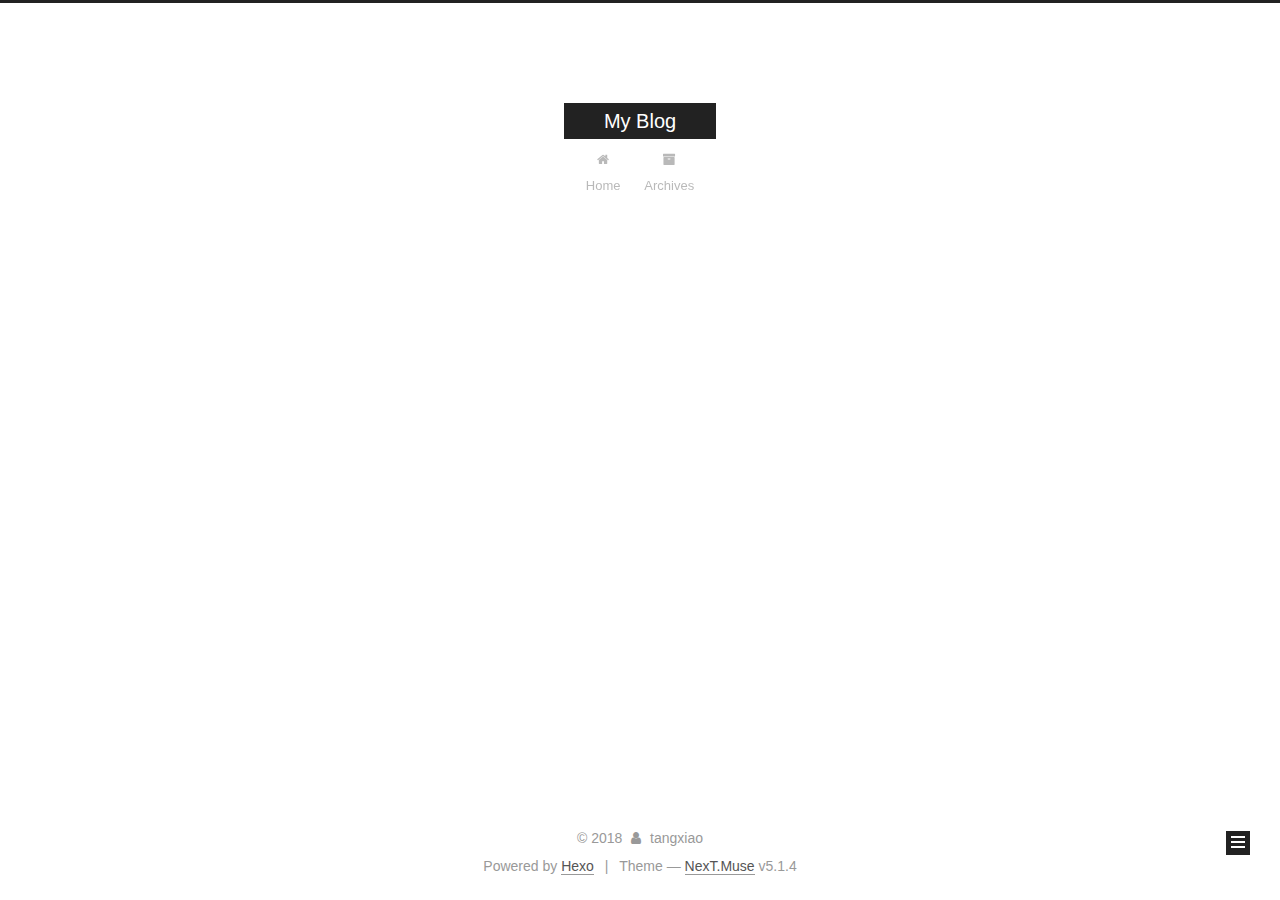
==== commit 8edc80a5: "Site updated: 2018-03-18 11:46:22" ====
--- a/archives/index.html
+++ b/archives/index.html
@@ -120,7 +120,7 @@
 
 
 
-  <title>Archiv | My Blog</title>
+  <title>Archive | My Blog</title>
   
 
 
@@ -180,7 +180,7 @@
             
               <i class="menu-item-icon fa fa-fw fa-home"></i> <br />
             
-            Startseite
+            Home
           </a>
         </li>
       
@@ -190,7 +190,7 @@
             
               <i class="menu-item-icon fa fa-fw fa-archive"></i> <br />
             
-            Archiv
+            Archives
           </a>
         </li>
       
@@ -226,7 +226,7 @@
         
           
         
-        Öhm..! Insgesamt 2 Artikel. Bleib dran.
+        Um..! 3 posts in total. Keep on posting.
       </span>
 
       
@@ -240,6 +240,43 @@
           <div class="collection-title">
             <h1 class="archive-year" id="archive-year-2018">2018</h1>
           </div>
+        
+        
+
+        
+
+  <article class="post post-type-normal" itemscope itemtype="http://schema.org/Article">
+    <header class="post-header">
+
+      <h2 class="post-title">
+        
+            <a class="post-title-link" href="/2018/03/18/在Linux中配置Hexo博客/" itemprop="url">
+              
+                <span itemprop="name">在Linux中配置Hexo博客</span>
+              
+            </a>
+        
+      </h2>
+
+      <div class="post-meta">
+        <time class="post-time" itemprop="dateCreated"
+              datetime="2018-03-18T10:55:16+00:00"
+              content="2018-03-18" >
+          03-18
+        </time>
+      </div>
+
+    </header>
+  </article>
+
+
+
+      
+
+        
+        
+        
+
         
         
 
@@ -361,8 +398,8 @@
               
                 <a href="/archives/">
               
-                  <span class="site-state-item-count">2</span>
-                  <span class="site-state-item-name">Artikel</span>
+                  <span class="site-state-item-count">3</span>
+                  <span class="site-state-item-name">posts</span>
                 </a>
               </div>
             
@@ -412,7 +449,7 @@
 </div>
 
 
-  <div class="powered-by">Erstellt mit  <a class="theme-link" target="_blank" href="https://hexo.io">Hexo</a></div>
+  <div class="powered-by">Powered by <a class="theme-link" target="_blank" href="https://hexo.io">Hexo</a></div>
 
 
 
--- a/css/main.css
+++ b/css/main.css
@@ -1822,7 +1822,7 @@
   width: 4px;
   height: 4px;
   border-radius: 50%;
-  background: #ffcb55;
+  background: #d02b5e;
 }
 .links-of-blogroll {
   font-size: 13px;
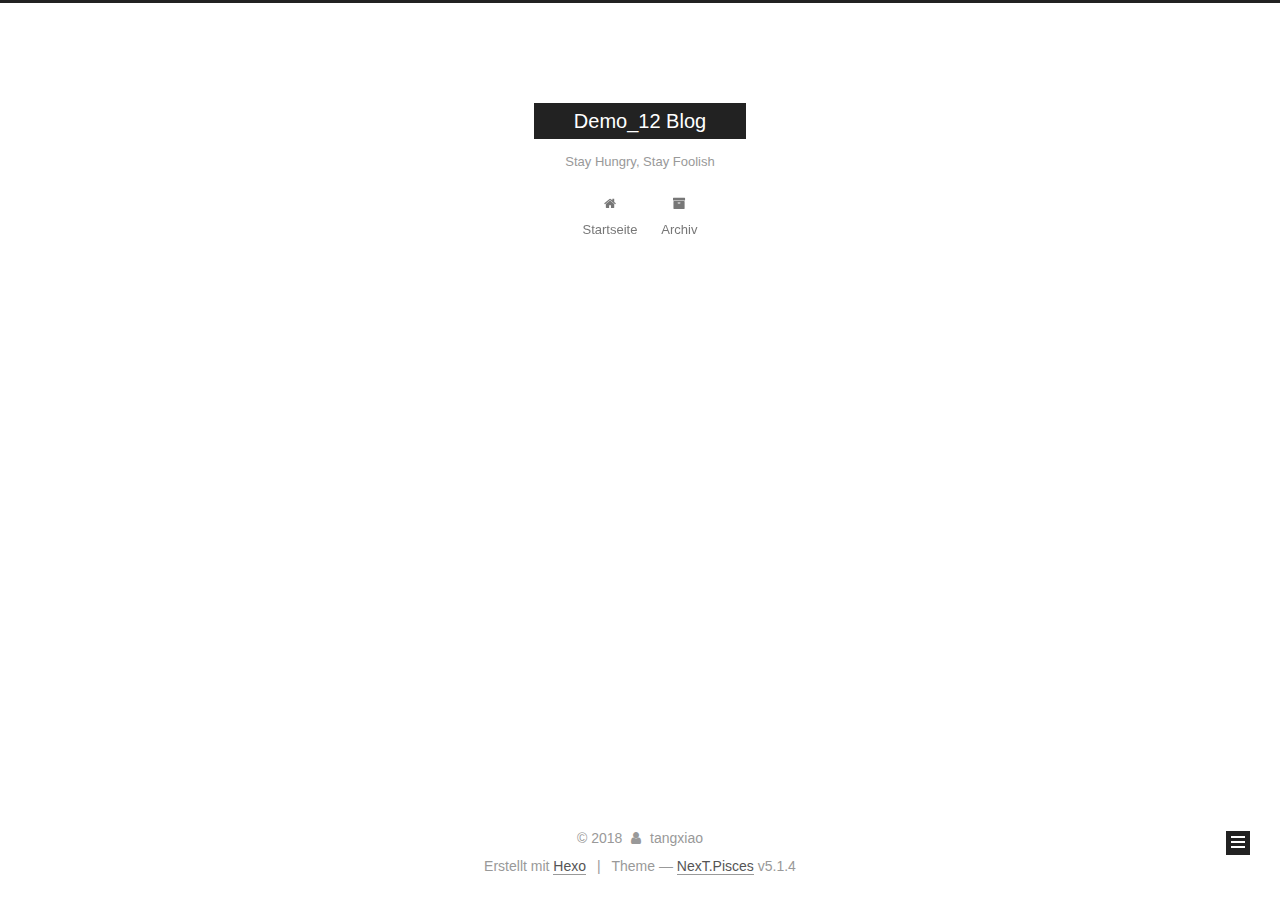
==== commit 9c9d8cda: "Site updated: 2018-03-18 15:10:08" ====
--- a/archives/index.html
+++ b/archives/index.html
@@ -5,7 +5,7 @@
   
 
 
-<html class="theme-next muse use-motion" lang="">
+<html class="theme-next pisces use-motion" lang="">
 <head>
   <meta charset="UTF-8"/>
 <meta http-equiv="X-UA-Compatible" content="IE=edge" />
@@ -79,12 +79,15 @@
 
 
 
+<meta name="description" content="种一棵树最好的时间要么是十年前，要么是现在">
 <meta property="og:type" content="website">
-<meta property="og:title" content="My Blog">
-<meta property="og:url" content="http://yoursite.com/archives/index.html">
-<meta property="og:site_name" content="My Blog">
+<meta property="og:title" content="Demo_12 Blog">
+<meta property="og:url" content="http://www.tangxiao.info/archives/index.html">
+<meta property="og:site_name" content="Demo_12 Blog">
+<meta property="og:description" content="种一棵树最好的时间要么是十年前，要么是现在">
 <meta name="twitter:card" content="summary">
-<meta name="twitter:title" content="My Blog">
+<meta name="twitter:title" content="Demo_12 Blog">
+<meta name="twitter:description" content="种一棵树最好的时间要么是十年前，要么是现在">
 
 
 
@@ -92,7 +95,7 @@
   var NexT = window.NexT || {};
   var CONFIG = {
     root: '/',
-    scheme: 'Muse',
+    scheme: 'Pisces',
     version: '5.1.4',
     sidebar: {"position":"left","display":"post","offset":12,"b2t":false,"scrollpercent":false,"onmobile":false},
     fancybox: true,
@@ -114,13 +117,13 @@
 
 
 
-  <link rel="canonical" href="http://yoursite.com/archives/"/>
-
-
-
-
-
-  <title>Archive | My Blog</title>
+  <link rel="canonical" href="http://www.tangxiao.info/archives/"/>
+
+
+
+
+
+  <title>Archiv | Demo_12 Blog</title>
   
 
 
@@ -150,12 +153,12 @@
     <div class="custom-logo-site-title">
       <a href="/"  class="brand" rel="start">
         <span class="logo-line-before"><i></i></span>
-        <span class="site-title">My Blog</span>
+        <span class="site-title">Demo_12 Blog</span>
         <span class="logo-line-after"><i></i></span>
       </a>
     </div>
       
-        <p class="site-subtitle"></p>
+        <p class="site-subtitle">Stay Hungry, Stay Foolish</p>
       
   </div>
 
@@ -180,7 +183,7 @@
             
               <i class="menu-item-icon fa fa-fw fa-home"></i> <br />
             
-            Home
+            Startseite
           </a>
         </li>
       
@@ -190,7 +193,7 @@
             
               <i class="menu-item-icon fa fa-fw fa-archive"></i> <br />
             
-            Archives
+            Archiv
           </a>
         </li>
       
@@ -226,7 +229,7 @@
         
           
         
-        Um..! 3 posts in total. Keep on posting.
+        Öhm..! Insgesamt 3 Artikel. Bleib dran.
       </span>
 
       
@@ -388,7 +391,7 @@
           <div class="site-author motion-element" itemprop="author" itemscope itemtype="http://schema.org/Person">
             
               <p class="site-author-name" itemprop="name">tangxiao</p>
-              <p class="site-description motion-element" itemprop="description"></p>
+              <p class="site-description motion-element" itemprop="description">种一棵树最好的时间要么是十年前，要么是现在</p>
           </div>
 
           <nav class="site-state motion-element">
@@ -399,7 +402,7 @@
                 <a href="/archives/">
               
                   <span class="site-state-item-count">3</span>
-                  <span class="site-state-item-name">posts</span>
+                  <span class="site-state-item-name">Artikel</span>
                 </a>
               </div>
             
@@ -449,7 +452,7 @@
 </div>
 
 
-  <div class="powered-by">Powered by <a class="theme-link" target="_blank" href="https://hexo.io">Hexo</a></div>
+  <div class="powered-by">Erstellt mit  <a class="theme-link" target="_blank" href="https://hexo.io">Hexo</a></div>
 
 
 
@@ -457,7 +460,7 @@
 
 
 
-  <div class="theme-info">Theme &mdash; <a class="theme-link" target="_blank" href="https://github.com/iissnan/hexo-theme-next">NexT.Muse</a> v5.1.4</div>
+  <div class="theme-info">Theme &mdash; <a class="theme-link" target="_blank" href="https://github.com/iissnan/hexo-theme-next">NexT.Pisces</a> v5.1.4</div>
 
 
 
@@ -557,6 +560,13 @@
   
   
 
+
+  <script type="text/javascript" src="/js/src/affix.js?v=5.1.4"></script>
+
+  <script type="text/javascript" src="/js/src/schemes/pisces.js?v=5.1.4"></script>
+
+
+
   
 
   
